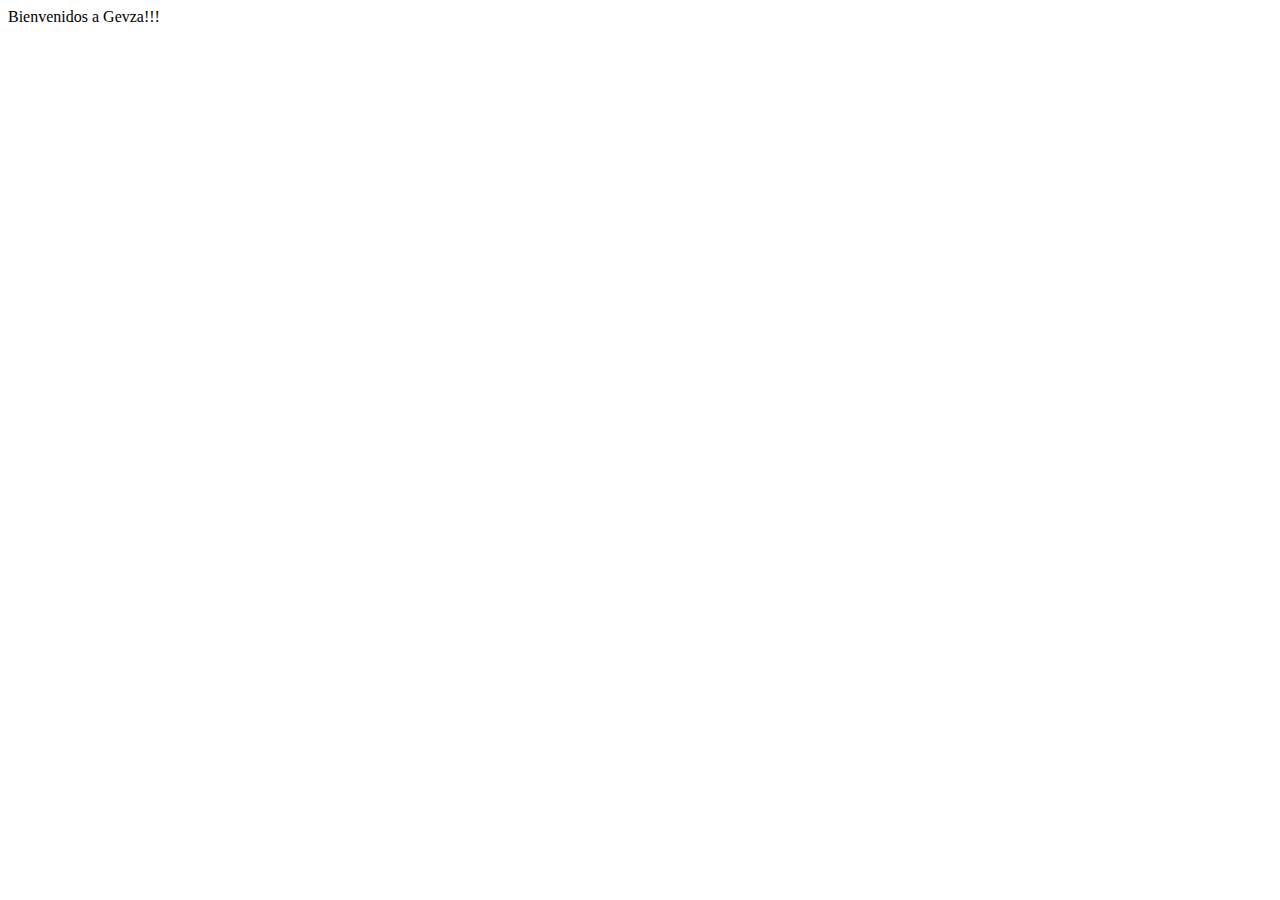
==== index.html @ a86826b6 "agregue hoja de estilos" ====
<html lang="en">
<head>
    <meta charset="UTF-8">
    <meta http-equiv="X-UA-Compatible" content="IE=edge">
    <meta name="viewport" content="width=device-width, initial-scale=1.0">
    <link ref="stylesheet" type="text/css" href="css/styles.css">
    <title>Gevza</title>
</head>
<body >
    <div class="clasenueva">
        Bienvenidos a Gevza!!!
    </div>
    
</body>
</html>
---- css/styles.css ----
.clasenueva{
    background-color: #000000; /*#3F3F3F;*/
}
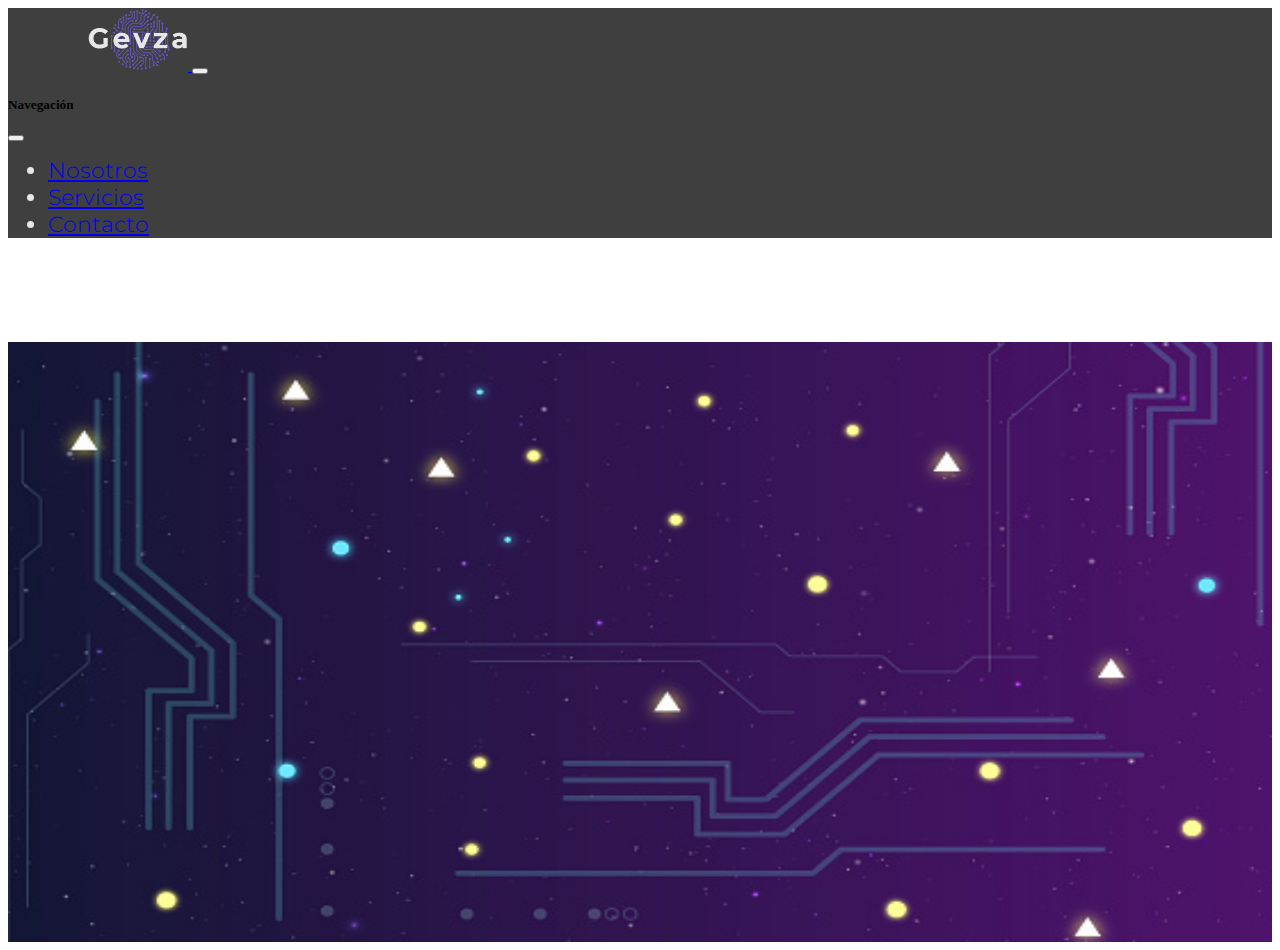
==== commit 9d522d1c: "navbar con maketado inicial" ====
--- a/index.html
+++ b/index.html
@@ -3,13 +3,76 @@
     <meta charset="UTF-8">
     <meta http-equiv="X-UA-Compatible" content="IE=edge">
     <meta name="viewport" content="width=device-width, initial-scale=1.0">
-    <link ref="stylesheet" type="text/css" href="css/styles.css">
+    <link rel="stylesheet" type="text/css" href="css/styles.css">
+    <link rel="shortcut icon" href="icono.ico" />
+    <link href='https://fonts.googleapis.com/css?family=Montserrat' rel='stylesheet'>
+    <link href="https://cdn.jsdelivr.net/npm/bootstrap@5.2.2/dist/css/bootstrap.min.css" rel="stylesheet" integrity="sha384-Zenh87qX5JnK2Jl0vWa8Ck2rdkQ2Bzep5IDxbcnCeuOxjzrPF/et3URy9Bv1WTRi" crossorigin="anonymous">
     <title>Gevza</title>
+    <style>
+
+
+    </style>
 </head>
-<body >
-    <div class="clasenueva">
-        Bienvenidos a Gevza!!!
+<body>
+    <nav class="navbar navbar-dark navbar-expand-lg fixed-top headerNavigation">
+        <div class="container-fluid">
+            <a class="navbar-brand" href="index.html">
+                <img class="logoCabecera" src="img/gevza_logo.png" alt="Logo Gevza">
+            </a>
+            <button class="navbar-toggler" type="button" data-bs-toggle="offcanvas" data-bs-target="#offcanvasDarkNavbar" aria-controls="offcanvasDarkNavbar">
+                <span class="navbar-toggler-icon"></span>
+            </button>
+            <div class="offcanvas offcanvas-end text-bg-dark paddingRight" tabindex="-1" id="offcanvasDarkNavbar" aria-labelledby="offcanvasDarkNavbarLabel">
+                <div class="offcanvas-header">
+                    <h5 class="offcanvas-title" id="offcanvasDarkNavbarLabel">Navegaci&oacute;n</h5>
+                    <button type="button" class="btn-close btn-close-white" data-bs-dismiss="offcanvas" aria-label="Close"></button>
+                </div>
+                <div class="offcanvas-body">
+                    <ul class="navbar-nav justify-content-end flex-grow-1 pe-3">
+                        <li class="nav-item itemsMenu">
+                            <a class="nav-link" aria-current="page" href="#nosotros">Nosotros</a>
+                        </li>
+                        <li class="nav-item itemsMenu">
+                            <a class="nav-link" href="#servicios">Servicios</a>
+                        </li>
+                        <li class="nav-item itemsMenu">
+                            <a class="nav-link" href="#contacto">Contacto</a>
+                        </li>
+                    </ul>
+                </div>
+            </div>
+        </div>
+    </nav>
+    <div>
+        <img class="imgInicio" src="img/f2.jpg" alt="No disponible">
     </div>
+
+
+    <!--MENU
+    <nav class="navbar fixed-top navbar-expand-lg navbar-light headerNavigation">
+        <div class="container-fluid">
+            <div class="col-md-6 col-xs-1">
+                <a class="navbar-brand" href="index.html">
+                    <img class="logoCabecera" src="img/gevza_logo.png" alt="Logo Gevza">
+                </a>
+            </div>
+
+            <div class="col-md-6 col-xs-2" style="float:right; max-width: 50%;">
+                <button class="navbar-toggler" type="button" data-bs-toggle="offcanvas" data-bs-target="#navbarScroll" aria-controls="navbarScroll" aria-expanded="false" aria-label="Toggle navigation">
+                    <span class="navbar-toggler-icon"></span>
+                </button>
+                <div class="offcanvas offcanvas-end" id="navbarScroll" >
+                    <ul class="navbar-nav me-auto my-2 my-lg-0 navbar-nav-scroll" style="--bs-scroll-height: 100px;">
+                        <li class="nav-item">
+                        <a class="nav-link active" aria-current="page" href="#">Home</a>
+                        </li>
+                    </ul>
+                </div>
+            </div>
+        </div>
+    </nav>
     
+<!--Fin MENU-->
+    <script src="https://cdn.jsdelivr.net/npm/bootstrap@5.2.2/dist/js/bootstrap.bundle.min.js" integrity="sha384-OERcA2EqjJCMA+/3y+gxIOqMEjwtxJY7qPCqsdltbNJuaOe923+mo//f6V8Qbsw3" crossorigin="anonymous"></script>
 </body>
 </html>--- a/css/styles.css
+++ b/css/styles.css
@@ -1,3 +1,35 @@
-.clasenueva{
-    background-color: #000000; /*#3F3F3F;*/
+:root{
+    --grisFondo: #3F3F3F;
+    --blancoLetra: #E7E7E7;
+    --lilaLogo: #7A63FF;
+}
+
+.paddingRight{
+    padding-right: 140px;
+}
+
+.headerNavigation{
+    background-color: var(--grisFondo);
+}
+
+.itemsMenu{
+    color: var(--blancoLetra);
+    font-family: 'Montserrat';
+    font-size: 22px;
+    font-weight: 300;
+    /*font-size: 20px;*/
+}
+
+.logoCabecera{
+    max-width: 100px;
+    width: 100%;
+    height: auto;
+    margin-left: 80px;
+}
+
+.imgInicio{
+    
+    width: 100%;
+    height: 600px;
+    margin-top: 88px;
 }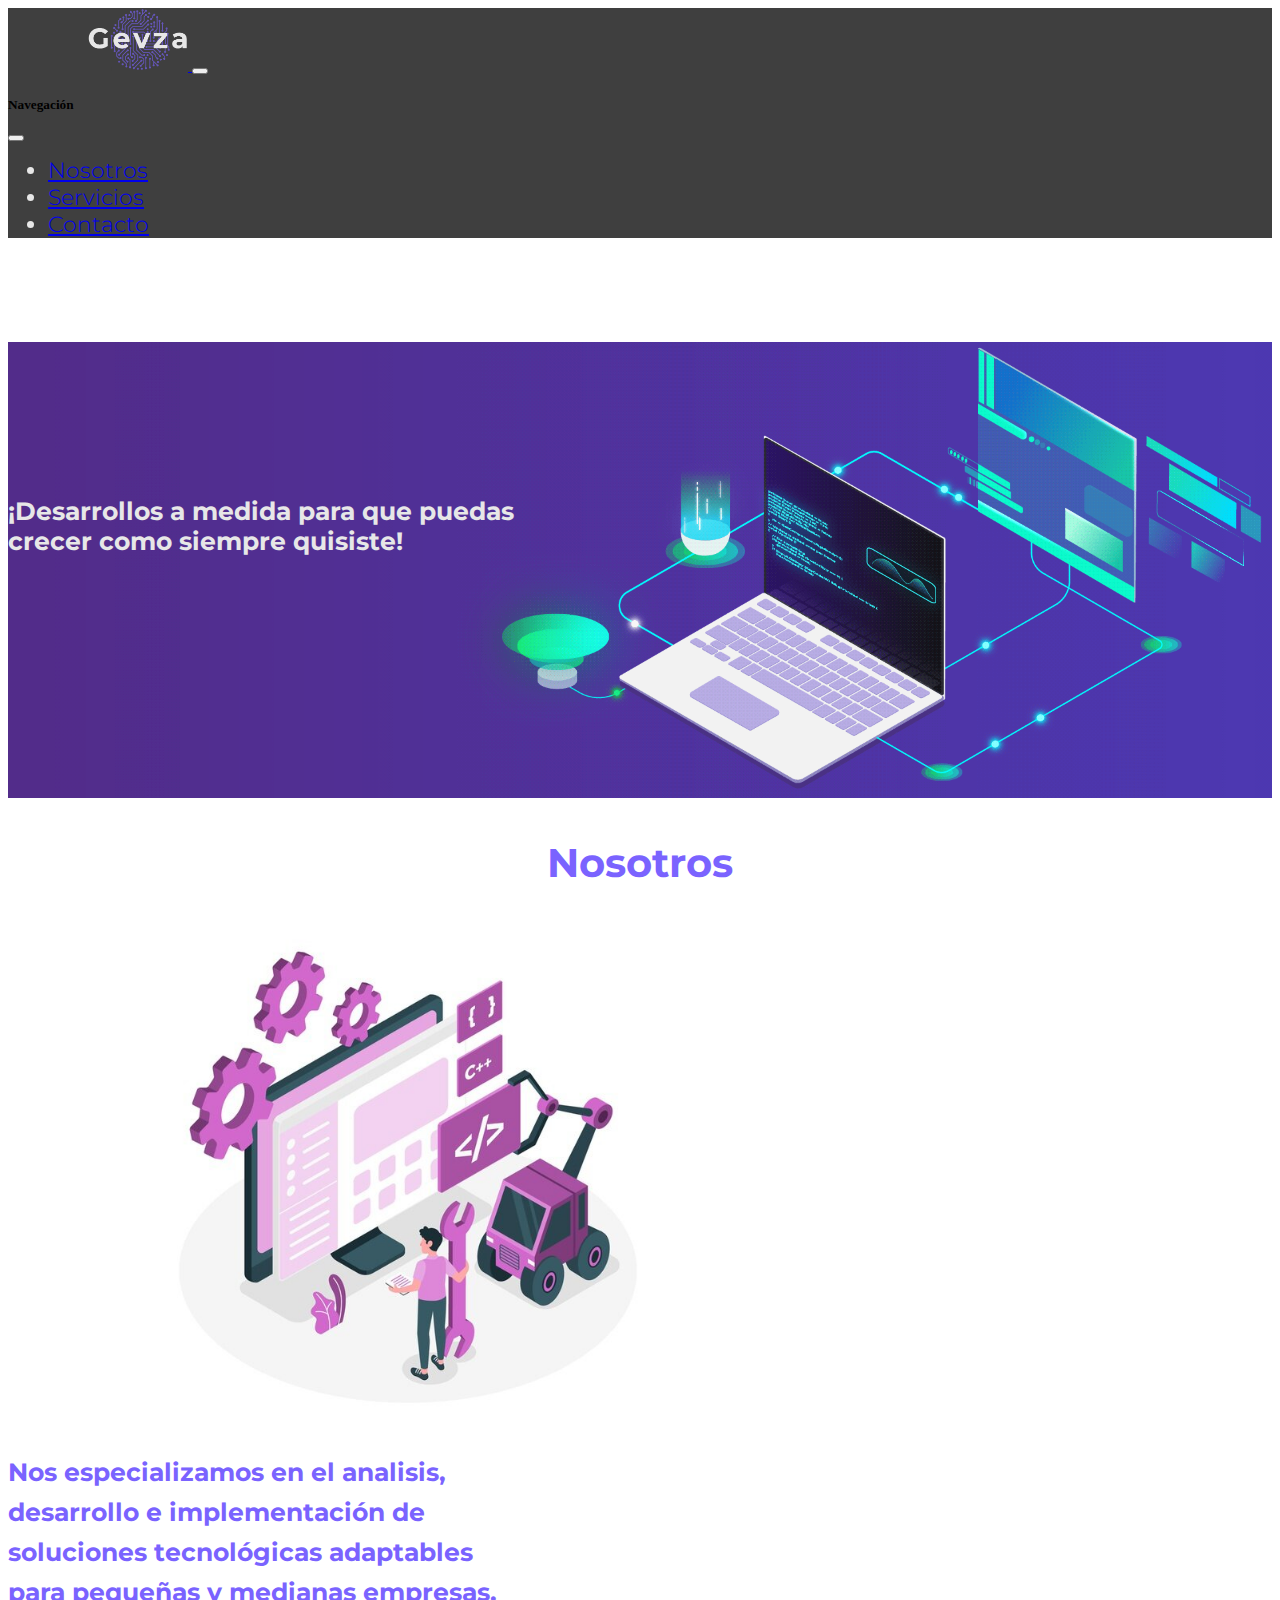
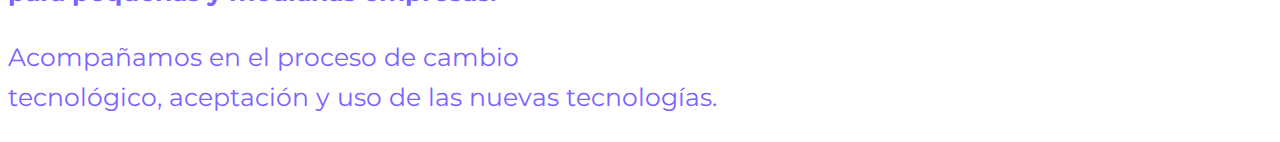
==== commit 543aee3c: "Imagenes y maketado de cuerpo" ====
--- a/index.html
+++ b/index.html
@@ -3,10 +3,10 @@
     <meta charset="UTF-8">
     <meta http-equiv="X-UA-Compatible" content="IE=edge">
     <meta name="viewport" content="width=device-width, initial-scale=1.0">
-    <link rel="stylesheet" type="text/css" href="css/styles.css">
     <link rel="shortcut icon" href="icono.ico" />
     <link href='https://fonts.googleapis.com/css?family=Montserrat' rel='stylesheet'>
     <link href="https://cdn.jsdelivr.net/npm/bootstrap@5.2.2/dist/css/bootstrap.min.css" rel="stylesheet" integrity="sha384-Zenh87qX5JnK2Jl0vWa8Ck2rdkQ2Bzep5IDxbcnCeuOxjzrPF/et3URy9Bv1WTRi" crossorigin="anonymous">
+    <link rel="stylesheet" type="text/css" href="css/styles.css">
     <title>Gevza</title>
     <style>
 
@@ -43,12 +43,64 @@
             </div>
         </div>
     </nav>
+    <div class="contenedorImagen">
+        <img class="imgInicio" src="img/f3.gif" alt="No disponible">
+        <div class="centrado"> 
+            <p class="descrip-inicio">
+                ¡Desarrollos a medida para que puedas <br> crecer como siempre quisiste!
+            </p>
+        </div>
+    </div>
+
     <div>
-        <img class="imgInicio" src="img/f2.jpg" alt="No disponible">
+        <div class="containertituloNosotros">
+            <p class="tituloNosotros">
+                Nosotros
+            </p>
+        </div>
+        <div class="containerNosotros">
+            <div class="row align-items-center marginRight0px">
+                <div class="col-lg-7 containerImgBuild">
+                    <img class="imgBuildSW" src="img/build-software.jpeg" alt="No disponible">
+                </div>
+                <div class="col-lg-5">
+                    <div class="containerCuerpo">
+                        <p class="textoCuerpo">
+                            Nos especializamos en el analisis, <br> desarrollo e implementación de <br> soluciones tecnol&oacute;gicas adaptables  <br> para pequeñas y medianas empresas.
+                        </p>
+                        <p class="textoCuerpo2">
+                            Acompa&ntilde;amos en el proceso de cambio <br> tecnol&oacute;gico, aceptaci&oacute;n y uso de las nuevas tecnolog&iacute;as.
+                        </p>
+                    </div>
+                </div>
+            </div>
+        </div>
+        
     </div>
 
 
     <!--MENU
+
+
+
+        <div class="row">
+                <div class=" ">
+                    <p class="">
+                        Nos especializamos en el analisis, desarrollo e implementación de software adaptable para pequeñas y medianas empresas
+                    </p>
+                </div>
+            </div>
+
+
+
+
+
+
+
+
+
+
+
     <nav class="navbar fixed-top navbar-expand-lg navbar-light headerNavigation">
         <div class="container-fluid">
             <div class="col-md-6 col-xs-1">
--- a/css/styles.css
+++ b/css/styles.css
@@ -2,6 +2,10 @@
     --grisFondo: #3F3F3F;
     --blancoLetra: #E7E7E7;
     --lilaLogo: #7A63FF;
+}
+
+.marginRight0px{
+    margin-right: 0px;
 }
 
 .paddingRight{
@@ -20,6 +24,25 @@
     /*font-size: 20px;*/
 }
 
+.contenedorImagen{
+    position: relative;
+/*    display: inline-block;*/
+    text-align: left;
+}
+
+.centrado{
+    position: absolute;
+    top: 50%;
+    left: 20%;
+    transform: translate(-50%, -50%);
+}
+
+.imgInicio{
+    width: 100%;
+    height: auto;
+    margin-top: 88px;
+}
+
 .logoCabecera{
     max-width: 100px;
     width: 100%;
@@ -27,9 +50,54 @@
     margin-left: 80px;
 }
 
-.imgInicio{
+.descrip-inicio{
+    font-size: 25px;
+    font-family: 'Montserrat';
+    font-weight: 700;
+    color: var(--blancoLetra);
+}
+
+.containertituloNosotros{
+    margin-top: 25px;
+    justify-content: center;
+    text-align: center;
+}
+
+.tituloNosotros{
+    font-size: 40px;
+    font-family: 'Montserrat';
+    font-weight: 700;
+    color: var(--lilaLogo);
+}
+
+.containerCuerpo{
+    justify-content: left;
+    text-align: left;
+    align-items: center;
     
+}
+
+.textoCuerpo, .textoCuerpo2 {
+    font-size: 25px;
+    font-family: 'Montserrat';
+    font-weight: 700;
+    color: var(--lilaLogo);
+    line-height: 40px;
+}
+
+.textoCuerpo2{
+    font-weight: 400;
+}
+
+
+
+.containerImgBuild{
+    
+}
+
+.imgBuildSW{
+    margin-left: 150px;
+    max-width: 500px;
     width: 100%;
-    height: 600px;
-    margin-top: 88px;
+    height: auto;
 }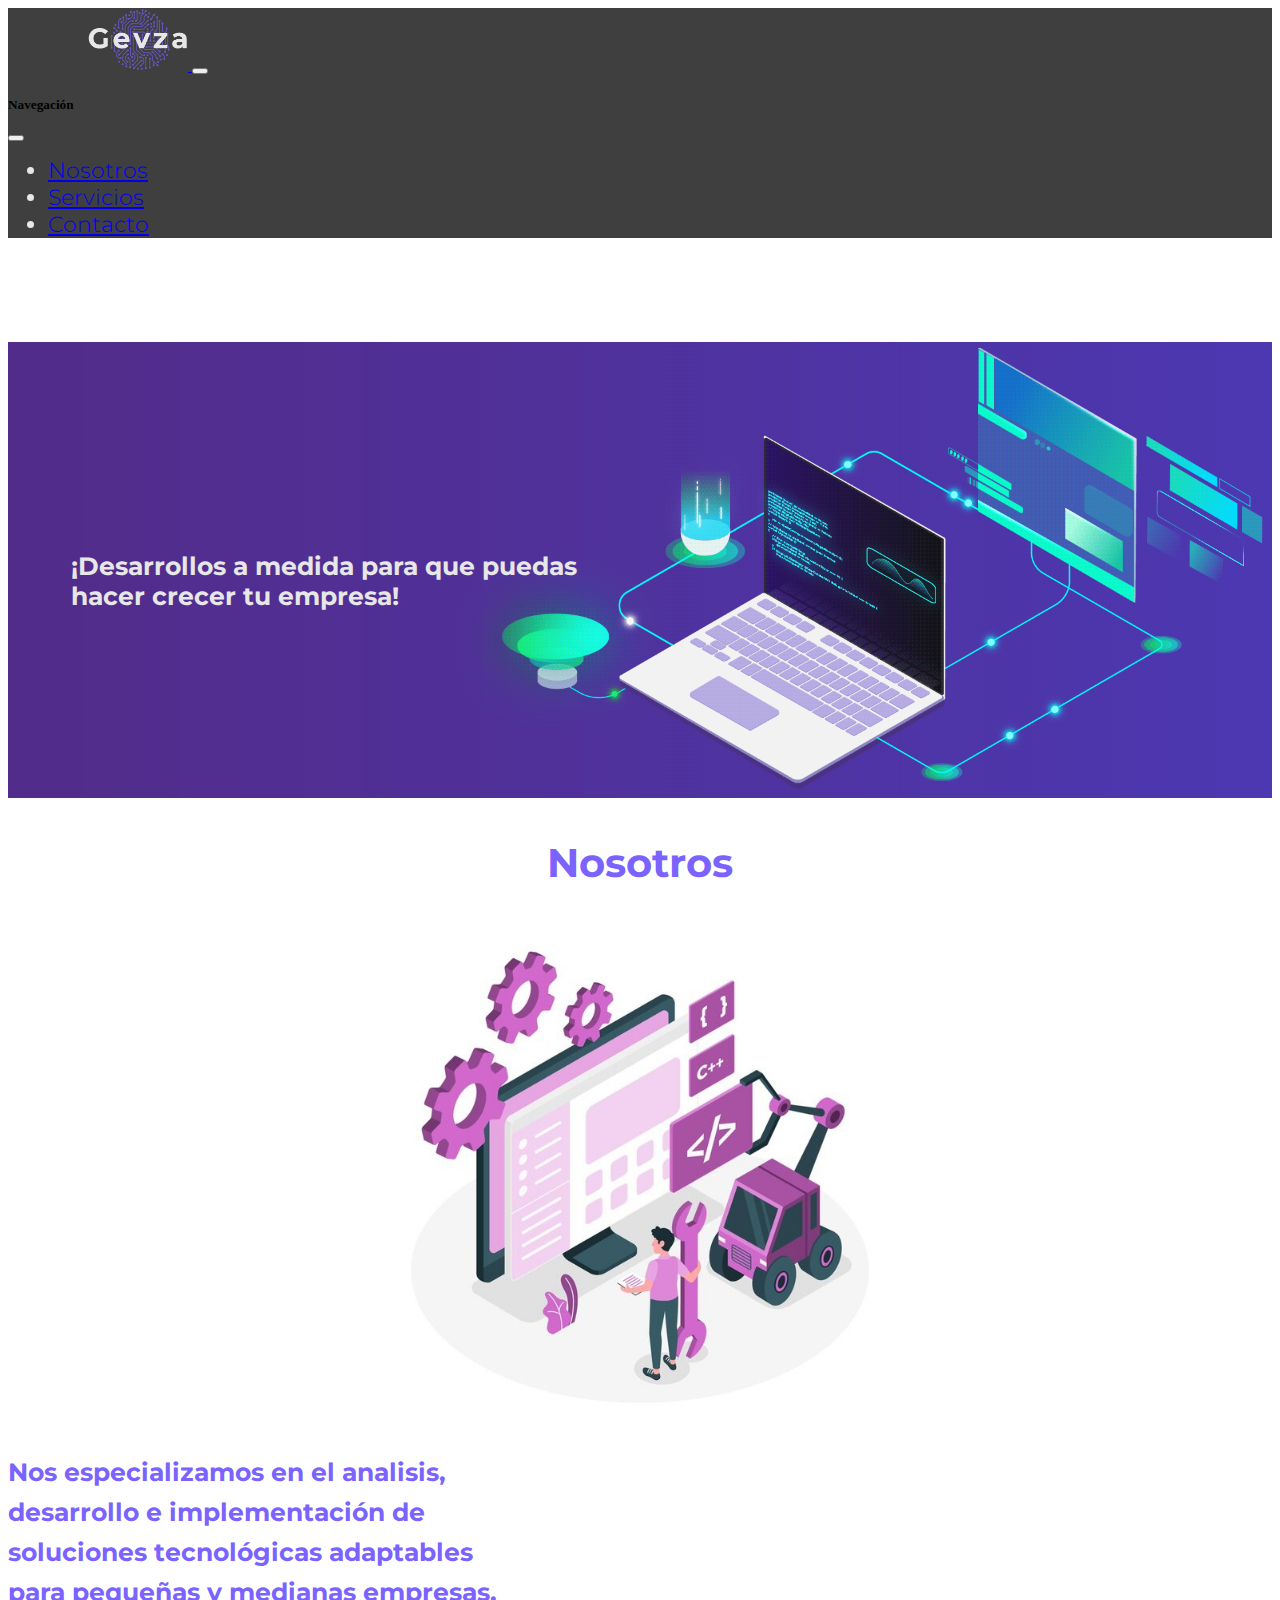
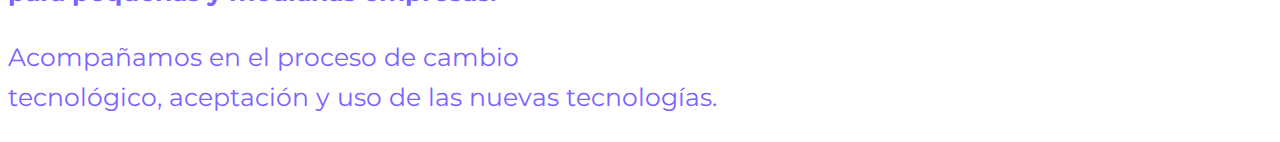
==== commit a2f8f51f: "responsive primera parte" ====
--- a/index.html
+++ b/index.html
@@ -14,6 +14,7 @@
     </style>
 </head>
 <body>
+    <!--MENU -->
     <nav class="navbar navbar-dark navbar-expand-lg fixed-top headerNavigation">
         <div class="container-fluid">
             <a class="navbar-brand" href="index.html">
@@ -43,11 +44,12 @@
             </div>
         </div>
     </nav>
+    <!--Fin MENU-->
     <div class="contenedorImagen">
         <img class="imgInicio" src="img/f3.gif" alt="No disponible">
         <div class="centrado"> 
             <p class="descrip-inicio">
-                ¡Desarrollos a medida para que puedas <br> crecer como siempre quisiste!
+                ¡Desarrollos a medida para que puedas <br> hacer crecer tu empresa!
             </p>
         </div>
     </div>
@@ -58,73 +60,25 @@
                 Nosotros
             </p>
         </div>
-        <div class="containerNosotros">
+        <div class="container containerNosotros">
             <div class="row align-items-center marginRight0px">
-                <div class="col-lg-7 containerImgBuild">
-                    <img class="imgBuildSW" src="img/build-software.jpeg" alt="No disponible">
-                </div>
-                <div class="col-lg-5">
-                    <div class="containerCuerpo">
-                        <p class="textoCuerpo">
-                            Nos especializamos en el analisis, <br> desarrollo e implementación de <br> soluciones tecnol&oacute;gicas adaptables  <br> para pequeñas y medianas empresas.
-                        </p>
-                        <p class="textoCuerpo2">
-                            Acompa&ntilde;amos en el proceso de cambio <br> tecnol&oacute;gico, aceptaci&oacute;n y uso de las nuevas tecnolog&iacute;as.
-                        </p>
+                    <div class="col-lg-7 col-sm-6 containerImgBuild">
+                        <img class="imgBuildSW" src="img/build-software.jpeg" alt="No disponible">
                     </div>
-                </div>
+                    <div class="col-lg-5 col-sm-6">
+                        <div class="containerCuerpo">
+                            <p class="textoCuerpo">
+                                Nos especializamos en el analisis, <br> desarrollo e implementación de <br> soluciones tecnol&oacute;gicas adaptables  <br> para pequeñas y medianas empresas.
+                            </p>
+                            <p class="textoCuerpo2">
+                                Acompa&ntilde;amos en el proceso de cambio <br> tecnol&oacute;gico, aceptaci&oacute;n y uso de las nuevas tecnolog&iacute;as.
+                            </p>
+                        </div>
+                    </div>
             </div>
         </div>
         
     </div>
-
-
-    <!--MENU
-
-
-
-        <div class="row">
-                <div class=" ">
-                    <p class="">
-                        Nos especializamos en el analisis, desarrollo e implementación de software adaptable para pequeñas y medianas empresas
-                    </p>
-                </div>
-            </div>
-
-
-
-
-
-
-
-
-
-
-
-    <nav class="navbar fixed-top navbar-expand-lg navbar-light headerNavigation">
-        <div class="container-fluid">
-            <div class="col-md-6 col-xs-1">
-                <a class="navbar-brand" href="index.html">
-                    <img class="logoCabecera" src="img/gevza_logo.png" alt="Logo Gevza">
-                </a>
-            </div>
-
-            <div class="col-md-6 col-xs-2" style="float:right; max-width: 50%;">
-                <button class="navbar-toggler" type="button" data-bs-toggle="offcanvas" data-bs-target="#navbarScroll" aria-controls="navbarScroll" aria-expanded="false" aria-label="Toggle navigation">
-                    <span class="navbar-toggler-icon"></span>
-                </button>
-                <div class="offcanvas offcanvas-end" id="navbarScroll" >
-                    <ul class="navbar-nav me-auto my-2 my-lg-0 navbar-nav-scroll" style="--bs-scroll-height: 100px;">
-                        <li class="nav-item">
-                        <a class="nav-link active" aria-current="page" href="#">Home</a>
-                        </li>
-                    </ul>
-                </div>
-            </div>
-        </div>
-    </nav>
-    
-<!--Fin MENU-->
     <script src="https://cdn.jsdelivr.net/npm/bootstrap@5.2.2/dist/js/bootstrap.bundle.min.js" integrity="sha384-OERcA2EqjJCMA+/3y+gxIOqMEjwtxJY7qPCqsdltbNJuaOe923+mo//f6V8Qbsw3" crossorigin="anonymous"></script>
 </body>
 </html>--- a/css/styles.css
+++ b/css/styles.css
@@ -33,8 +33,8 @@
 .centrado{
     position: absolute;
     top: 50%;
-    left: 20%;
-    transform: translate(-50%, -50%);
+    left: 5%;
+    /*transform: translate(-50%, -50%);*/
 }
 
 .imgInicio{
@@ -89,15 +89,50 @@
     font-weight: 400;
 }
 
-
-
 .containerImgBuild{
-    
+    display:flex;
+    justify-content: center;
+    align-items: center;
 }
 
 .imgBuildSW{
-    margin-left: 150px;
+    /*margin-left: 150px;*/
     max-width: 500px;
     width: 100%;
     height: auto;
-}+}
+
+
+
+@media (max-width: 600px) {
+    .logoCabecera{
+        width: 70px;
+        margin-left: 30px;
+    }
+
+    .descrip-inicio{
+        font-size: 12px;
+    }
+
+    .imgInicio{
+        margin-top: 70px;
+    }
+
+    .tituloNosotros{
+        font-size: 20px;
+    }
+
+    .imgBuildSW {
+        max-width: 200px;
+        width: 100%;
+        height: auto;
+    }
+
+    .textoCuerpo, .textoCuerpo2{
+        font-size: 14px;
+        line-height: 20px;
+    }
+
+  }
+
+
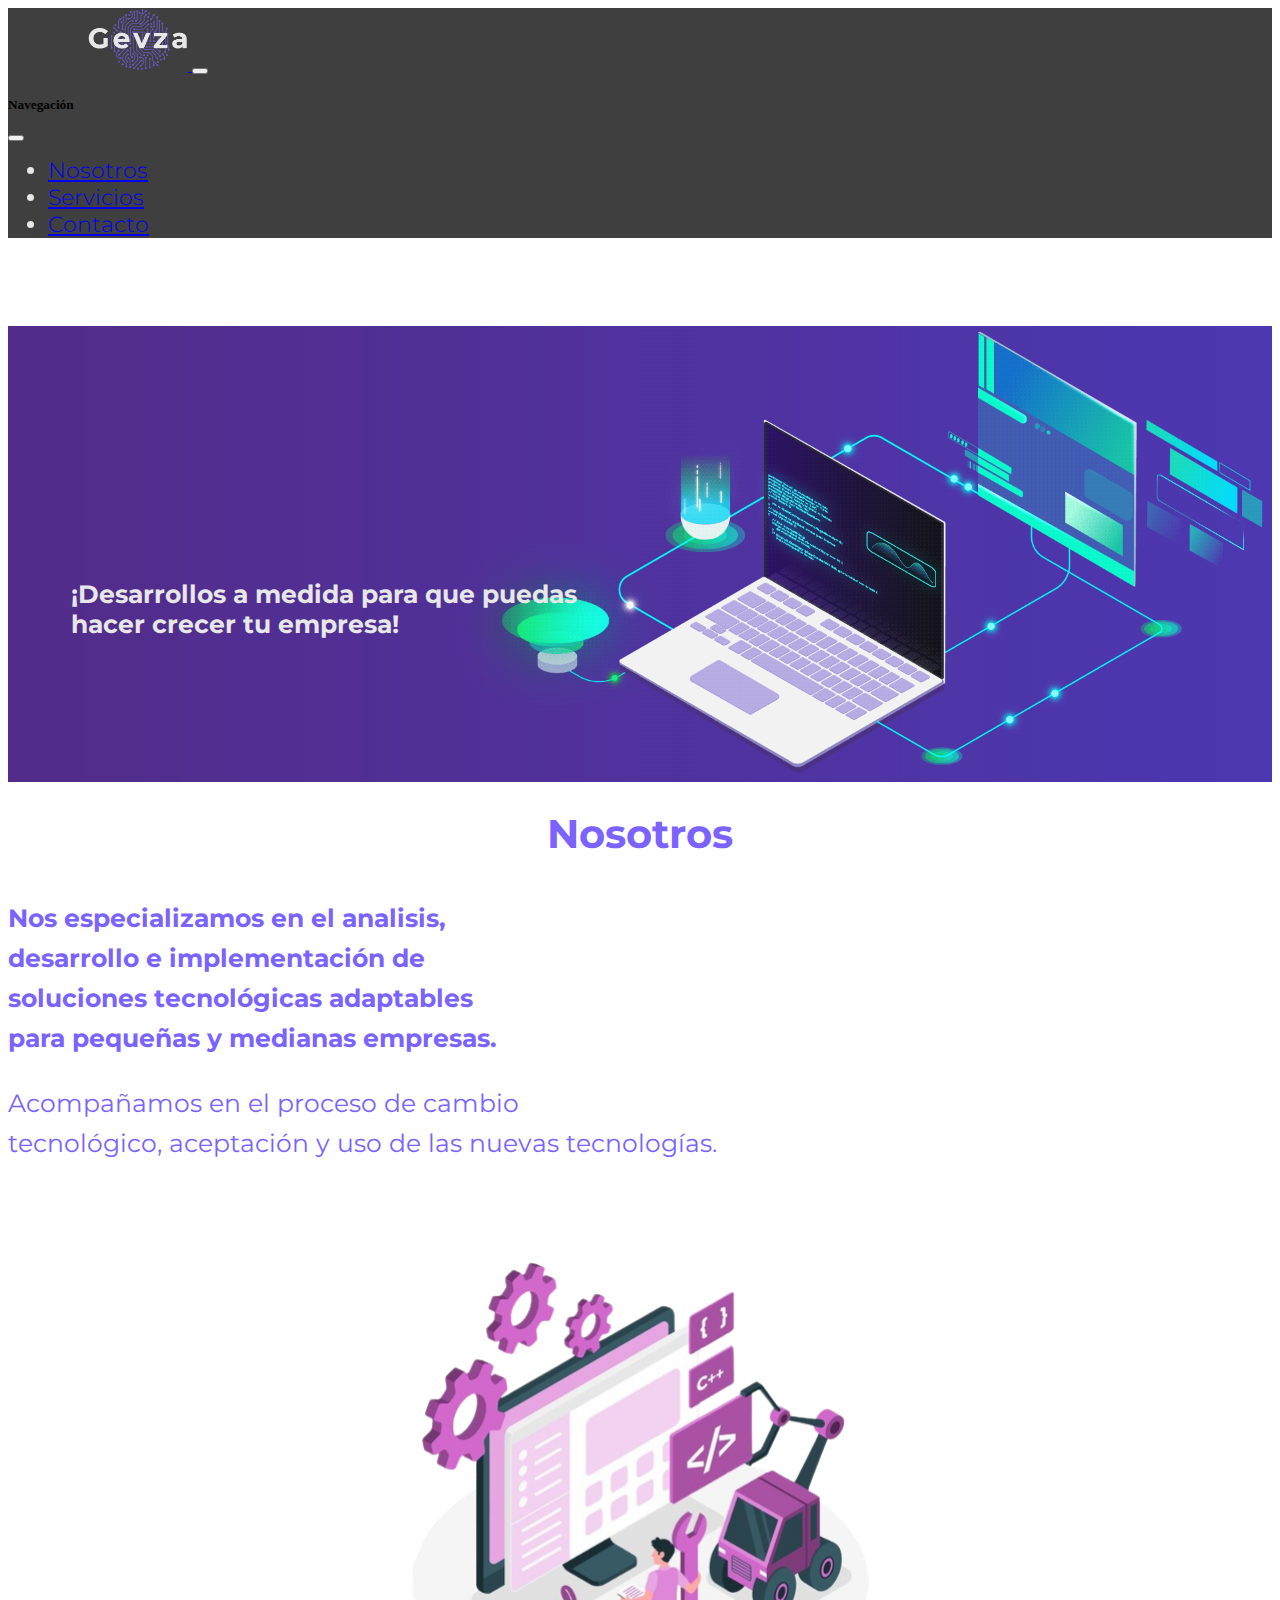
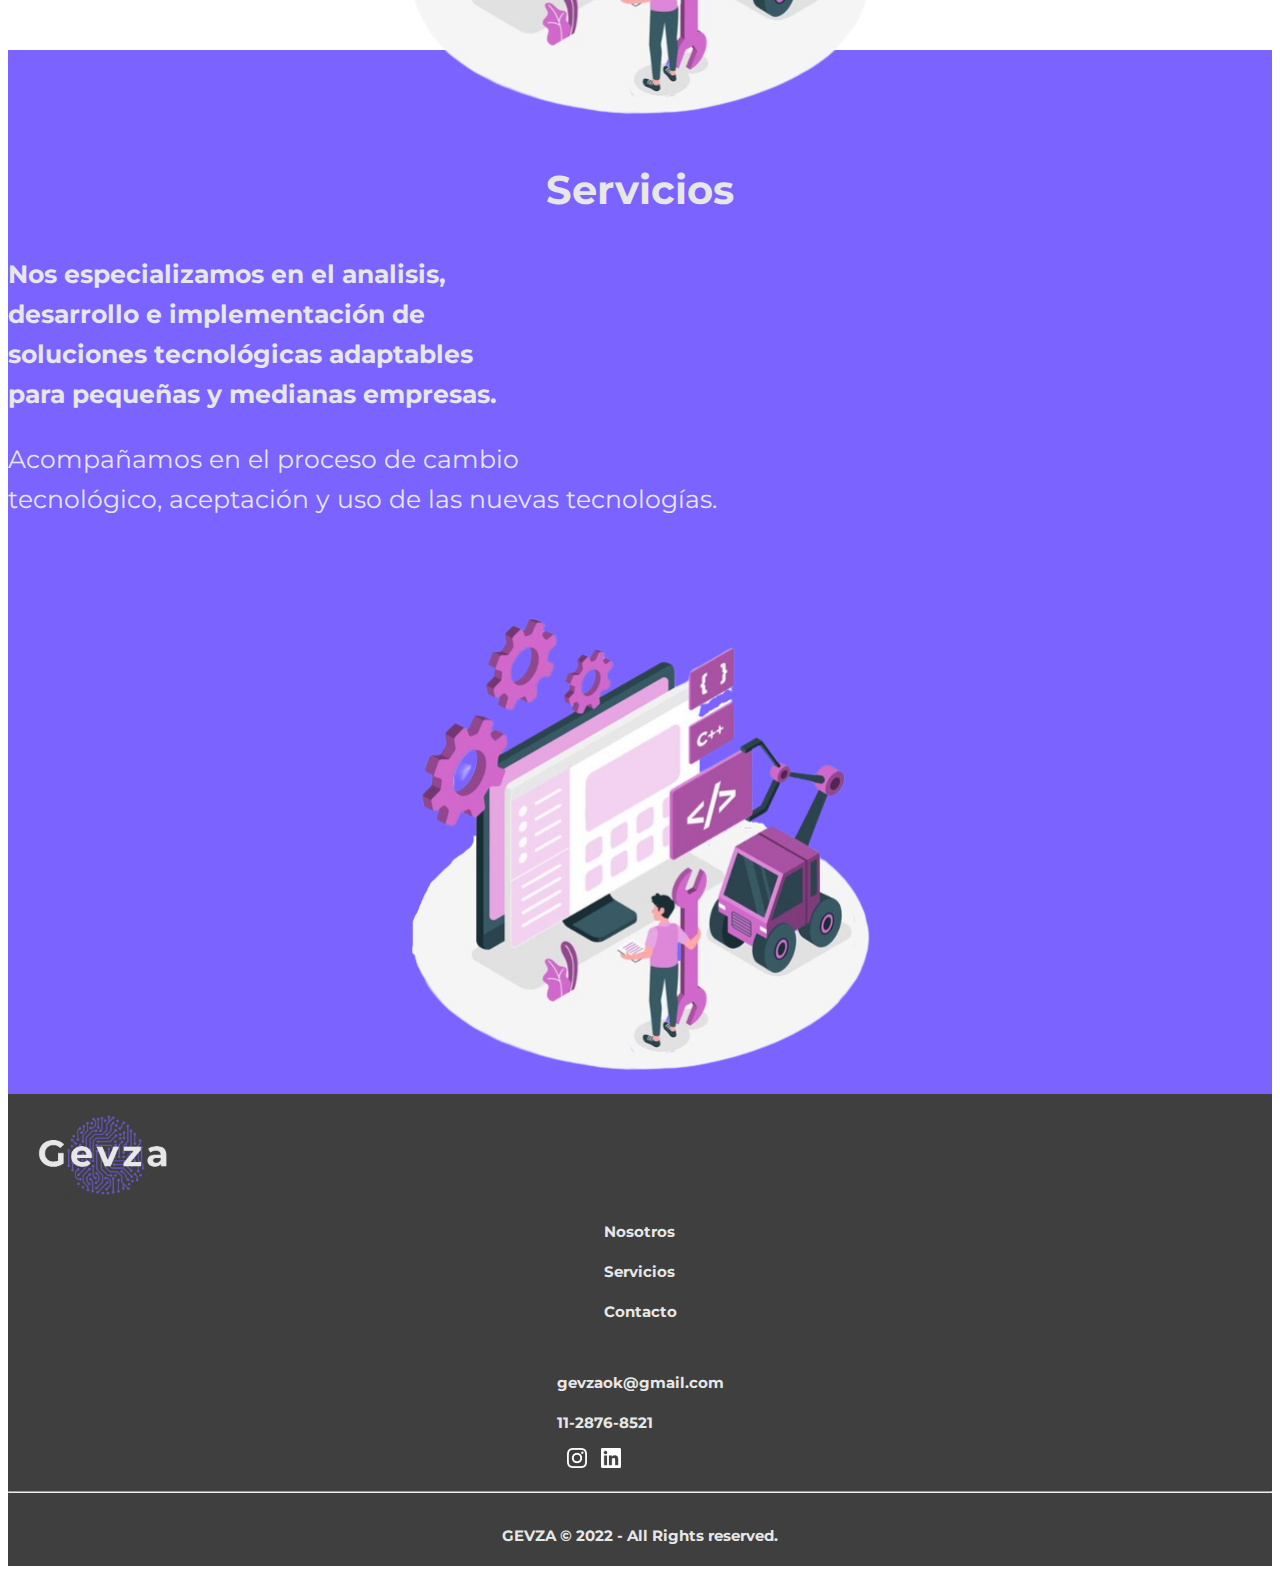
==== commit d6d17764: "prototipo de maquetado final" ====
--- a/index.html
+++ b/index.html
@@ -31,13 +31,13 @@
                 <div class="offcanvas-body">
                     <ul class="navbar-nav justify-content-end flex-grow-1 pe-3">
                         <li class="nav-item itemsMenu">
-                            <a class="nav-link" aria-current="page" href="#nosotros">Nosotros</a>
+                            <a class="nav-link active" aria-current="page" href="#nosotros">Nosotros</a>
                         </li>
                         <li class="nav-item itemsMenu">
-                            <a class="nav-link" href="#servicios">Servicios</a>
+                            <a class="nav-link active" href="#servicios">Servicios</a>
                         </li>
                         <li class="nav-item itemsMenu">
-                            <a class="nav-link" href="#contacto">Contacto</a>
+                            <a class="nav-link active" href="#contacto">Contacto</a>
                         </li>
                     </ul>
                 </div>
@@ -54,31 +54,93 @@
         </div>
     </div>
 
-    <div>
+    <!-- NOSOTROS-->
+    <a class="myanchor" id="nosotros"></a>
+    <div class="containertituloNosotros">
+        <p class="tituloNosotros">
+            Nosotros
+        </p>
+    </div>
+    <div class="container containerNosotros">
+        <div class="row align-items-start marginRight0px">
+            <div class="col-lg-5 col-sm-6">
+                <div class="containerCuerpo">
+                    <p class="textoCuerpo">
+                        Nos especializamos en el analisis, <br> desarrollo e implementación de <br> soluciones tecnol&oacute;gicas adaptables  <br> para pequeñas y medianas empresas.
+                    </p>
+                    <p class="textoCuerpo2">
+                        Acompa&ntilde;amos en el proceso de cambio <br> tecnol&oacute;gico, aceptaci&oacute;n y uso de las nuevas tecnolog&iacute;as.
+                    </p>
+                </div>
+            </div>
+            <div class="col-lg-7 col-sm-6 containerImgBuild">
+                <img class="imgBuildSW" src="img/build-software.png" alt="No disponible">
+            </div>
+        </div>
+    </div>
+    <!-- FIN NOSOTROS-->
+
+    <!-- SERVICIOS-->
+    <div class="container-violet">
+        <a class="myanchor" id="servicios"></a>
         <div class="containertituloNosotros">
-            <p class="tituloNosotros">
-                Nosotros
+            <p class="tituloServicios">
+                Servicios
             </p>
         </div>
         <div class="container containerNosotros">
-            <div class="row align-items-center marginRight0px">
-                    <div class="col-lg-7 col-sm-6 containerImgBuild">
-                        <img class="imgBuildSW" src="img/build-software.jpeg" alt="No disponible">
+            <div class="row align-items-start marginRight0px">
+                <div class="col-lg-5 col-sm-6">
+                    <div class="containerCuerpo">
+                        <p class="textoCuerpoServicios">
+                            Nos especializamos en el analisis, <br> desarrollo e implementación de <br> soluciones tecnol&oacute;gicas adaptables  <br> para pequeñas y medianas empresas.
+                        </p>
+                        <p class="textoCuerpoServicios2">
+                            Acompa&ntilde;amos en el proceso de cambio <br> tecnol&oacute;gico, aceptaci&oacute;n y uso de las nuevas tecnolog&iacute;as.
+                        </p>
                     </div>
-                    <div class="col-lg-5 col-sm-6">
-                        <div class="containerCuerpo">
-                            <p class="textoCuerpo">
-                                Nos especializamos en el analisis, <br> desarrollo e implementación de <br> soluciones tecnol&oacute;gicas adaptables  <br> para pequeñas y medianas empresas.
-                            </p>
-                            <p class="textoCuerpo2">
-                                Acompa&ntilde;amos en el proceso de cambio <br> tecnol&oacute;gico, aceptaci&oacute;n y uso de las nuevas tecnolog&iacute;as.
-                            </p>
-                        </div>
-                    </div>
+                </div>
+                <div class="col-lg-7 col-sm-6 containerImgBuild">
+                    <img class="imgBuildSW" src="img/build-software.png" alt="No disponible">
+                </div>
             </div>
         </div>
-        
     </div>
+    <!-- FIN SERVICIOS-->
+
+    <!-- FOOTER-->
+    <div class="container-gray">
+        <div class="container ">
+            <div class="row">
+                <div class="col-lg-2 containerLogoFooter">
+                    <a href="index.html">
+                        <img class="logoFooter" src="img/gevza_logo.png" alt="No disponible">
+                    </a>
+                </div>
+                <div class="col-lg-4 containerImgBuildFooter">
+                    <p>
+                        <a class="derechosReservados" href="#nosotros">Nosotros <br> </a>
+                        <a class="derechosReservados" href="#servicios">Servicios <br> </a>
+                        <a class="derechosReservados" href="#contacto">Contacto <br> </a>
+                    </p>
+                </div>
+                <div class="col-lg-4 containerImgBuildFooter">
+                    <p class="derechosReservados">
+                        gevzaok@gmail.com <br>
+                        11-2876-8521 <br>
+                        <a href="https://www.instagram.com/gevza_/" target="_blank"> <img class="iconoFooter" src="img/instagram.png" alt="No disponible"></a>
+                        <a href="https://www.linkedin.com/in/ezequiel-barraza-311770140/" target="_blank"> <img class="iconoFooter" src="img/linkedin.png" alt="No disponible"></a>
+                    </p>
+                </div>
+                <hr>
+                <div class="col-lg-12 containerImgBuildFooter">
+                    <p class="derechosReservados">GEVZA © 2022 - All Rights reserved.</p>
+                </div>
+            </div>
+        </div>
+    </div>
+    <!-- FIN FOOTER-->
+
     <script src="https://cdn.jsdelivr.net/npm/bootstrap@5.2.2/dist/js/bootstrap.bundle.min.js" integrity="sha384-OERcA2EqjJCMA+/3y+gxIOqMEjwtxJY7qPCqsdltbNJuaOe923+mo//f6V8Qbsw3" crossorigin="anonymous"></script>
 </body>
 </html>--- a/css/styles.css
+++ b/css/styles.css
@@ -28,6 +28,7 @@
     position: relative;
 /*    display: inline-block;*/
     text-align: left;
+    margin-top: 88px;
 }
 
 .centrado{
@@ -40,8 +41,16 @@
 .imgInicio{
     width: 100%;
     height: auto;
-    margin-top: 88px;
-}
+    
+}
+
+
+a.myanchor:before {       
+    display: block;       
+    content: " ";       
+    margin-top: -88px;       
+    height: 60px;       
+    visibility: hidden; }
 
 .logoCabecera{
     max-width: 100px;
@@ -63,11 +72,16 @@
     text-align: center;
 }
 
-.tituloNosotros{
+.tituloNosotros, .tituloServicios{
     font-size: 40px;
     font-family: 'Montserrat';
     font-weight: 700;
     color: var(--lilaLogo);
+    margin-top: 55px;
+}
+
+.tituloServicios{
+    color: var(--blancoLetra);
 }
 
 .containerCuerpo{
@@ -77,7 +91,7 @@
     
 }
 
-.textoCuerpo, .textoCuerpo2 {
+.textoCuerpo, .textoCuerpo2, .textoCuerpoServicios, .textoCuerpoServicios2 {
     font-size: 25px;
     font-family: 'Montserrat';
     font-weight: 700;
@@ -85,11 +99,15 @@
     line-height: 40px;
 }
 
-.textoCuerpo2{
+.textoCuerpoServicios, .textoCuerpoServicios2{
+    color: var(--blancoLetra);
+}
+
+.textoCuerpo2, .textoCuerpoServicios2{
     font-weight: 400;
 }
 
-.containerImgBuild{
+.containerImgBuild, .containerImgBuildFooter{
     display:flex;
     justify-content: center;
     align-items: center;
@@ -100,7 +118,41 @@
     max-width: 500px;
     width: 100%;
     height: auto;
-}
+    margin-top: 50px;
+}
+
+.container-violet{
+    background-color: var(--lilaLogo);
+}
+
+.container-gray{
+    background-color: var(--grisFondo);
+    padding-top: 20px;
+    padding-bottom: 10px;
+}
+
+.logoFooter{
+    width: 130px;
+    margin-left: 30px;
+}
+
+.derechosReservados{
+    text-decoration: none;
+    font-size: 15px;
+    font-family: 'Montserrat';
+    font-weight: 700;
+    color: var(--blancoLetra);
+    line-height: 40px;
+    margin-bottom: 0px;
+}
+
+.iconoFooter{
+    max-width: 20px;
+    width: 100%;
+    height: auto;
+    margin-left: 10px;
+}
+
 
 
 
@@ -114,11 +166,19 @@
         font-size: 12px;
     }
 
-    .imgInicio{
+    .contenedorImagen{
         margin-top: 70px;
     }
 
-    .tituloNosotros{
+    a.myanchor:before {
+        display: block;
+        content: " ";
+        margin-top: -70px;
+        height: 42px;
+        visibility: hidden;
+    }
+
+    .tituloNosotros, .tituloServicios{
         font-size: 20px;
     }
 
@@ -128,11 +188,36 @@
         height: auto;
     }
 
-    .textoCuerpo, .textoCuerpo2{
+    .textoCuerpo, .textoCuerpo2, .textoCuerpoServicios, .textoCuerpoServicios2{
         font-size: 14px;
         line-height: 20px;
     }
 
+    .containerLogoFooter{
+        display:flex;
+        justify-content: center;
+        align-items: center;
+    }
+    
+    .logoFooter{
+        width: 70px;
+        margin-left: 0px;
+
+    }
+
+    .containerImgBuildFooter{
+        display:flex;
+        justify-content: center;
+        align-items: center;
+    }
+
+    .derechosReservados{
+        text-align: center
+    }
+
+    
+    
+
   }
 
 
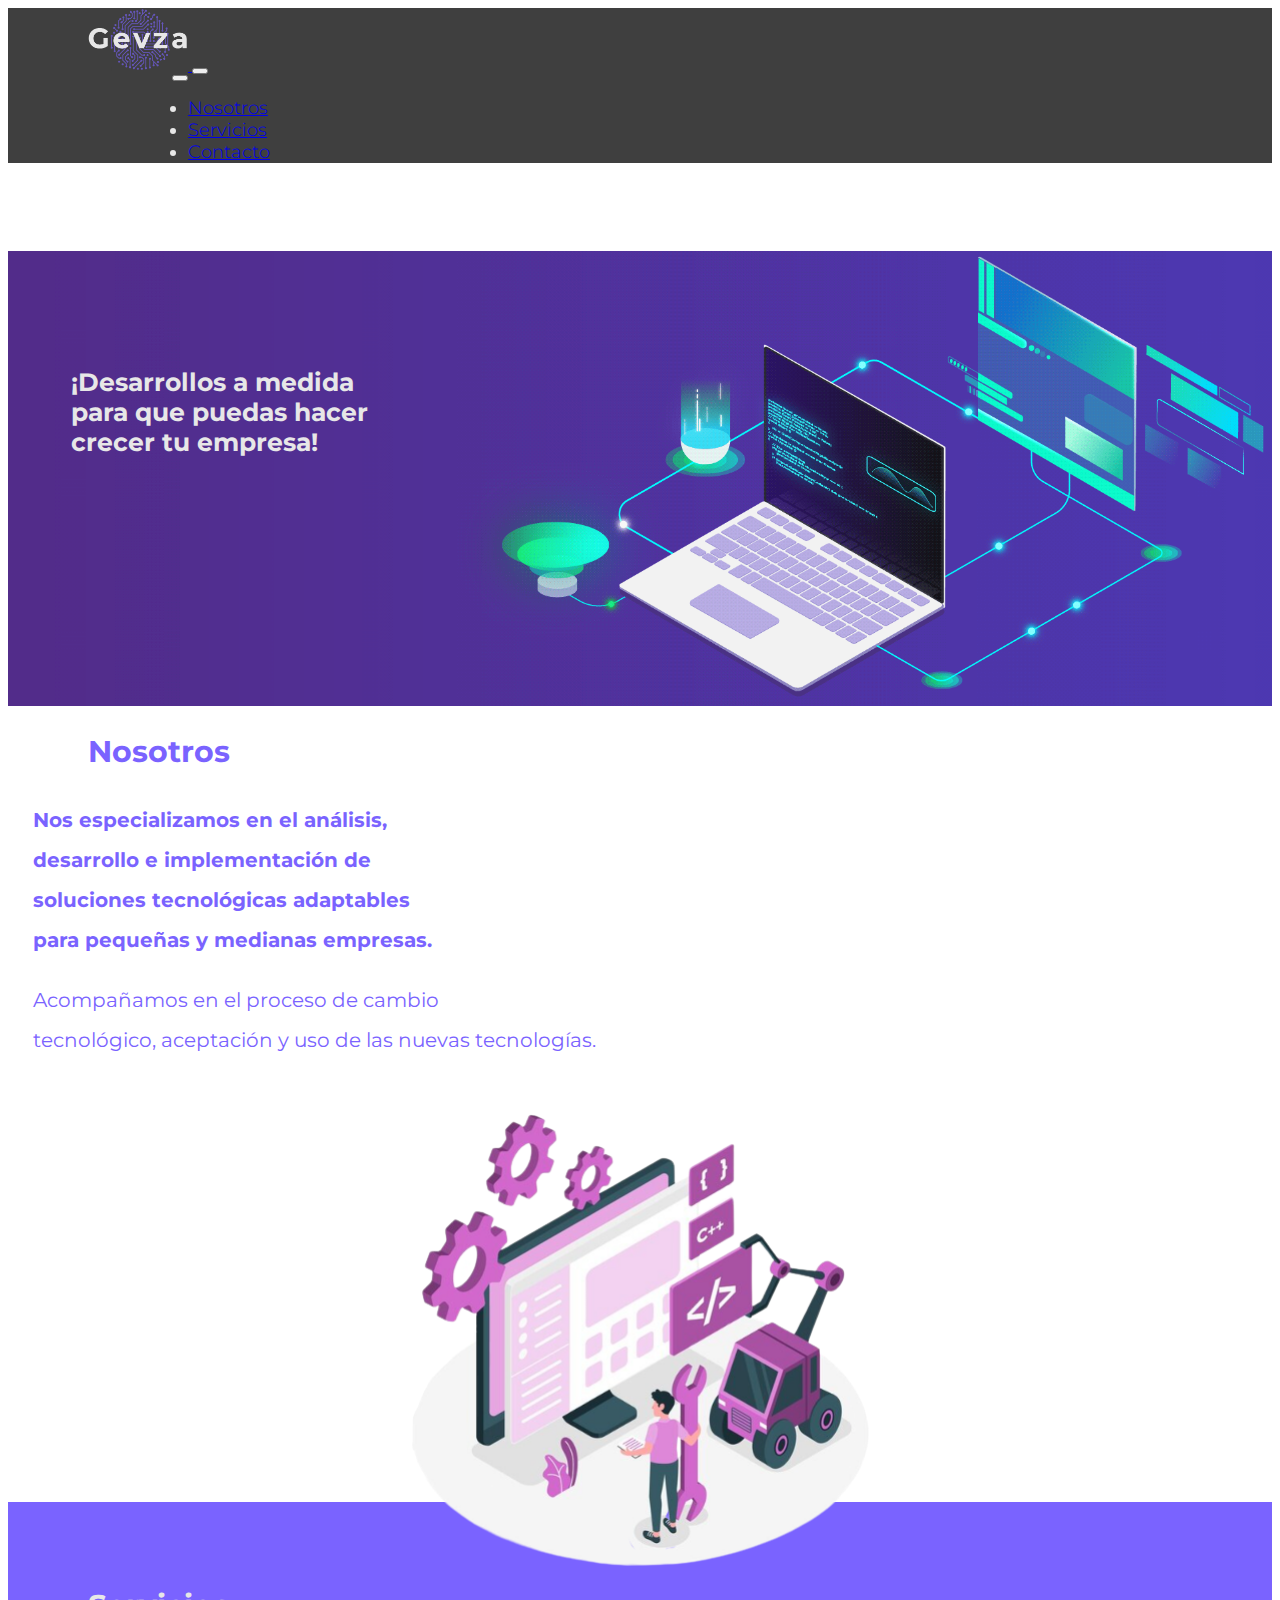
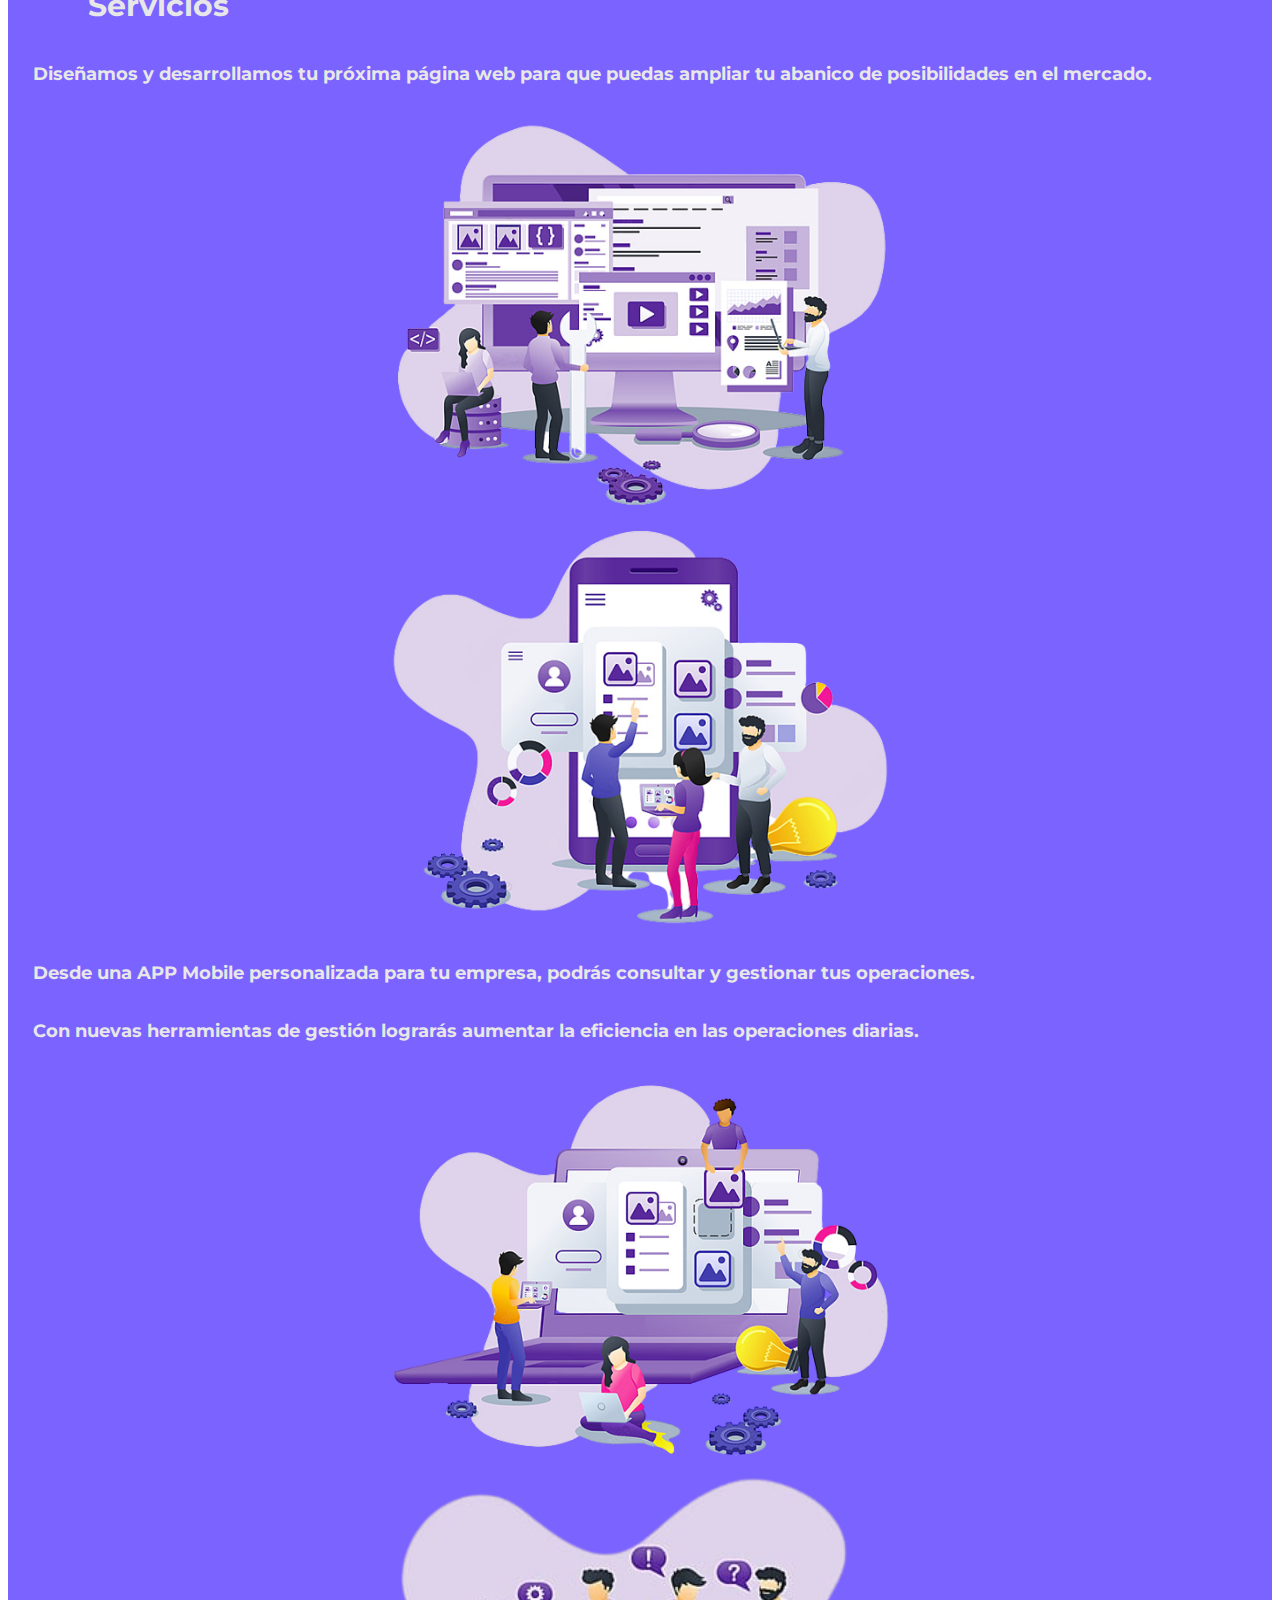
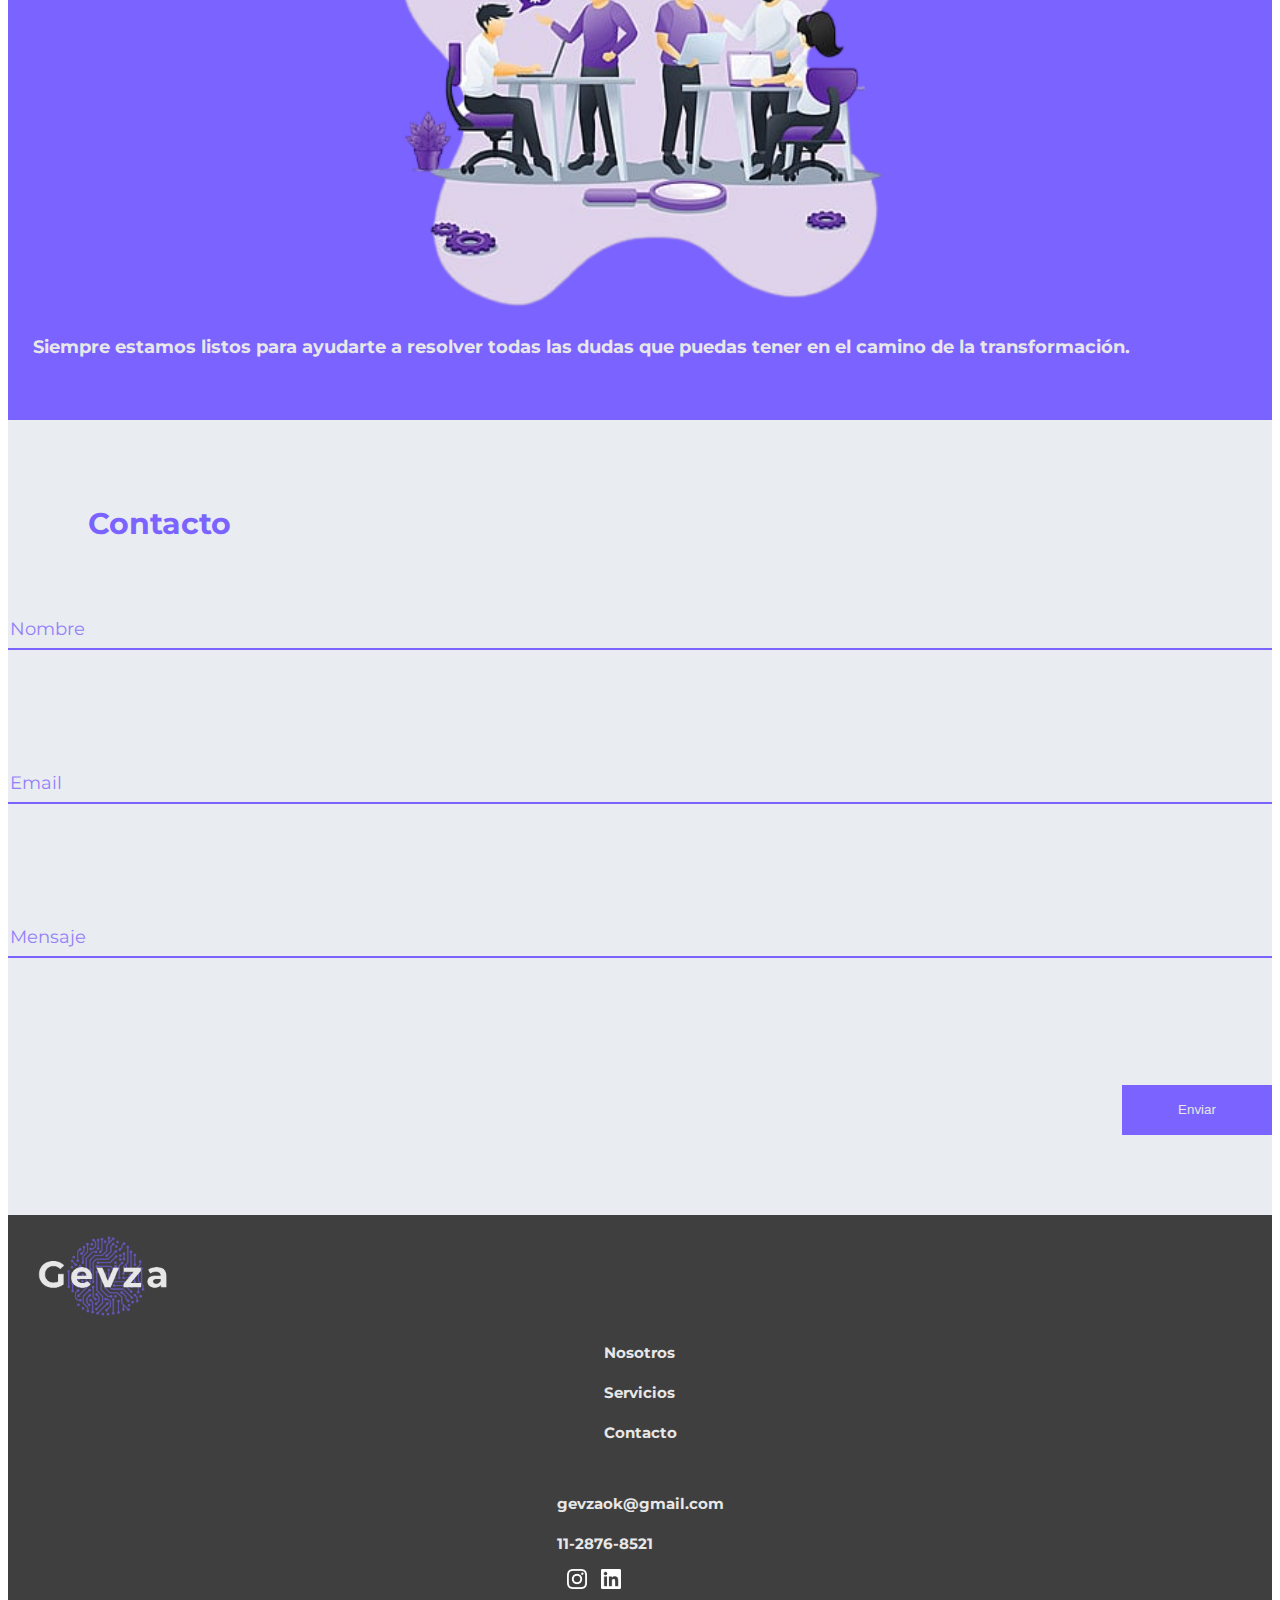
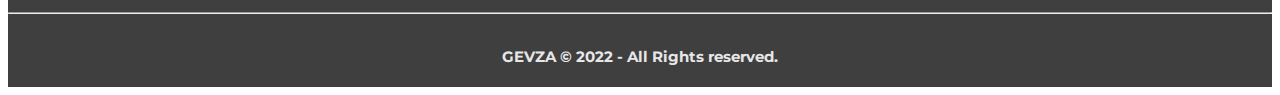
==== commit 4096f4f0: "maquetado final con version responsive" ====
--- a/index.html
+++ b/index.html
@@ -3,32 +3,30 @@
     <meta charset="UTF-8">
     <meta http-equiv="X-UA-Compatible" content="IE=edge">
     <meta name="viewport" content="width=device-width, initial-scale=1.0">
-    <link rel="shortcut icon" href="icono.ico" />
+    <link rel="shortcut icon" href="icon.ico" />
+    <script src="https://smtpjs.com/v3/smtp.js"></script>
+    <script src="js/index.js"></script>
     <link href='https://fonts.googleapis.com/css?family=Montserrat' rel='stylesheet'>
     <link href="https://cdn.jsdelivr.net/npm/bootstrap@5.2.2/dist/css/bootstrap.min.css" rel="stylesheet" integrity="sha384-Zenh87qX5JnK2Jl0vWa8Ck2rdkQ2Bzep5IDxbcnCeuOxjzrPF/et3URy9Bv1WTRi" crossorigin="anonymous">
     <link rel="stylesheet" type="text/css" href="css/styles.css">
     <title>Gevza</title>
-    <style>
-
-
-    </style>
 </head>
 <body>
     <!--MENU -->
-    <nav class="navbar navbar-dark navbar-expand-lg fixed-top headerNavigation">
+    <nav class="navbar navbar-dark navbar-expand-lg fixed-top nav-collapse headerNavigation">
         <div class="container-fluid">
             <a class="navbar-brand" href="index.html">
-                <img class="logoCabecera" src="img/gevza_logo.png" alt="Logo Gevza">
+                <img class="logoCabecera" src="img/logo.png" alt="Logo Gevza">
             </a>
             <button class="navbar-toggler" type="button" data-bs-toggle="offcanvas" data-bs-target="#offcanvasDarkNavbar" aria-controls="offcanvasDarkNavbar">
                 <span class="navbar-toggler-icon"></span>
             </button>
-            <div class="offcanvas offcanvas-end text-bg-dark paddingRight" tabindex="-1" id="offcanvasDarkNavbar" aria-labelledby="offcanvasDarkNavbarLabel">
-                <div class="offcanvas-header">
-                    <h5 class="offcanvas-title" id="offcanvasDarkNavbarLabel">Navegaci&oacute;n</h5>
+            <div class=" collapse navbar-collapse offcanvas navBarLateral offcanvas-end text-bg-dark" style="width: 180px;" tabindex="-1" id="offcanvasDarkNavbar" aria-labelledby="offcanvasDarkNavbarLabel">
+                <div class="offcanvas-header containerHeaderNav">
+                    
                     <button type="button" class="btn-close btn-close-white" data-bs-dismiss="offcanvas" aria-label="Close"></button>
                 </div>
-                <div class="offcanvas-body">
+                <div class="offcanvas-body paddingLeft">
                     <ul class="navbar-nav justify-content-end flex-grow-1 pe-3">
                         <li class="nav-item itemsMenu">
                             <a class="nav-link active" aria-current="page" href="#nosotros">Nosotros</a>
@@ -46,10 +44,10 @@
     </nav>
     <!--Fin MENU-->
     <div class="contenedorImagen">
-        <img class="imgInicio" src="img/f3.gif" alt="No disponible">
+        <img class="imgInicio" src="img/banner.gif" alt="No disponible">
         <div class="centrado"> 
             <p class="descrip-inicio">
-                ¡Desarrollos a medida para que puedas <br> hacer crecer tu empresa!
+                ¡Desarrollos a medida <br> para que puedas hacer <br> crecer tu empresa!
             </p>
         </div>
     </div>
@@ -57,7 +55,7 @@
     <!-- NOSOTROS-->
     <a class="myanchor" id="nosotros"></a>
     <div class="containertituloNosotros">
-        <p class="tituloNosotros">
+        <p class="tituloLila">
             Nosotros
         </p>
     </div>
@@ -66,7 +64,7 @@
             <div class="col-lg-5 col-sm-6">
                 <div class="containerCuerpo">
                     <p class="textoCuerpo">
-                        Nos especializamos en el analisis, <br> desarrollo e implementación de <br> soluciones tecnol&oacute;gicas adaptables  <br> para pequeñas y medianas empresas.
+                        Nos especializamos en el an&aacute;lisis, <br> desarrollo e implementaci&oacute;n de <br> soluciones tecnol&oacute;gicas adaptables  <br> para peque&ntilde;as y medianas empresas.
                     </p>
                     <p class="textoCuerpo2">
                         Acompa&ntilde;amos en el proceso de cambio <br> tecnol&oacute;gico, aceptaci&oacute;n y uso de las nuevas tecnolog&iacute;as.
@@ -90,23 +88,77 @@
         </div>
         <div class="container containerNosotros">
             <div class="row align-items-start marginRight0px">
-                <div class="col-lg-5 col-sm-6">
-                    <div class="containerCuerpo">
-                        <p class="textoCuerpoServicios">
-                            Nos especializamos en el analisis, <br> desarrollo e implementación de <br> soluciones tecnol&oacute;gicas adaptables  <br> para pequeñas y medianas empresas.
-                        </p>
-                        <p class="textoCuerpoServicios2">
-                            Acompa&ntilde;amos en el proceso de cambio <br> tecnol&oacute;gico, aceptaci&oacute;n y uso de las nuevas tecnolog&iacute;as.
-                        </p>
+                <div class="col-lg-3 col-sm-2">
+                    <p class="textoCuerpoServicios">
+                        Dise&ntilde;amos y desarrollamos tu pr&oacute;xima p&aacute;gina web para que puedas ampliar tu abanico de posibilidades en el mercado.
+                    </p>
+                    <div class="containerImagenesServicios">
+                        <img class="imgBuildSW" src="img/dev-web.png" alt="No disponible">
                     </div>
                 </div>
-                <div class="col-lg-7 col-sm-6 containerImgBuild">
-                    <img class="imgBuildSW" src="img/build-software.png" alt="No disponible">
+                <div class="col-lg-3 col-sm-2">
+                    <div class="containerImagenesServicios">
+                        <img class="imgBuildSW" src="img/dev-app.png" alt="No disponible">
+                    </div>
+                    <p class="textoCuerpoServicios">
+                        Desde una APP Mobile personalizada para tu empresa, podr&aacute;s consultar y gestionar tus operaciones.
+                    </p>
+                </div>
+                <div class="col-lg-3 col-sm-2">
+                    <p class="textoCuerpoServicios">
+                        Con nuevas herramientas de gesti&oacute;n lograr&aacute;s aumentar la eficiencia en las operaciones diarias.
+                    </p>
+                    <div class="containerImagenesServicios">
+                        <img class="imgBuildSW" src="img/dev-desktop.png" alt="No disponible">
+                    </div>
+                </div>
+                <div class="col-lg-3 col-sm-2 align-items-start">
+                    <div class="containerImagenesServicios">
+                        <img class="imgBuildSW" src="img/dev-support.png" alt="No disponible">
+                    </div>
+                    <p class="textoCuerpoServicios">
+                        Siempre estamos listos para ayudarte a resolver todas las dudas que puedas tener en el camino de la transformaci&oacute;n.
+                    </p>
                 </div>
             </div>
         </div>
     </div>
     <!-- FIN SERVICIOS-->
+
+    <!-- CONTACTO-->
+    <div class="container-lightGray">
+        <a class="anchorContacto" id="contacto"></a>
+        <div class="containertituloNosotros">
+            <p class="tituloLila margintop30">
+                Contacto
+            </p>
+        </div>
+        <div class="container containerContacto">
+            <div class="row align-items-start marginRight0px">
+                <div class="col-lg-3 col-sm-3">
+                    <div class="containerCuerpo">
+                        <input type="text" class="campos" placeholder="Nombre">
+                    </div>
+                </div>
+                <div class="col-lg-4 col-sm-4">
+                    <div class="containerCuerpo">
+                        <input type="email" class="campos" placeholder="Email">
+                    </div>
+                </div>
+                <div class="col-lg-5 col-sm-5">
+                    <div class="containerCuerpo">
+                        <input type="email" class="campos" placeholder="Mensaje">
+                    </div>
+                </div>
+                <div class="col-lg-12 col-sm-12 ">
+                    <div class="containerEnviar">
+                        <input type="submit" onclick="enviarMail()" class="btn  btn-enviar" value="Enviar"/>
+                    </div>
+                </div>
+            </div>
+        </div>
+    </div>
+    <!-- FIN CONTACTO-->
 
     <!-- FOOTER-->
     <div class="container-gray">
@@ -114,18 +166,18 @@
             <div class="row">
                 <div class="col-lg-2 containerLogoFooter">
                     <a href="index.html">
-                        <img class="logoFooter" src="img/gevza_logo.png" alt="No disponible">
+                        <img class="logoFooter" src="img/logo.png" alt="No disponible">
                     </a>
                 </div>
                 <div class="col-lg-4 containerImgBuildFooter">
                     <p>
-                        <a class="derechosReservados" href="#nosotros">Nosotros <br> </a>
-                        <a class="derechosReservados" href="#servicios">Servicios <br> </a>
-                        <a class="derechosReservados" href="#contacto">Contacto <br> </a>
+                        <a class="navegacionFooter" href="#nosotros">Nosotros <br> </a>
+                        <a class="navegacionFooter" href="#servicios">Servicios <br> </a>
+                        <a class="navegacionFooter" href="#contacto">Contacto <br> </a>
                     </p>
                 </div>
                 <div class="col-lg-4 containerImgBuildFooter">
-                    <p class="derechosReservados">
+                    <p class="datosContacto">
                         gevzaok@gmail.com <br>
                         11-2876-8521 <br>
                         <a href="https://www.instagram.com/gevza_/" target="_blank"> <img class="iconoFooter" src="img/instagram.png" alt="No disponible"></a>
@@ -140,7 +192,6 @@
         </div>
     </div>
     <!-- FIN FOOTER-->
-
     <script src="https://cdn.jsdelivr.net/npm/bootstrap@5.2.2/dist/js/bootstrap.bundle.min.js" integrity="sha384-OERcA2EqjJCMA+/3y+gxIOqMEjwtxJY7qPCqsdltbNJuaOe923+mo//f6V8Qbsw3" crossorigin="anonymous"></script>
 </body>
 </html>--- a/css/styles.css
+++ b/css/styles.css
@@ -1,15 +1,17 @@
 :root{
-    --grisFondo: #3F3F3F;
+    --grisFondo: #3f3f3f;
+    --grisClaro: #E9ECF0;
     --blancoLetra: #E7E7E7;
     --lilaLogo: #7A63FF;
+    --lilaFocus: #9380fa;
 }
 
 .marginRight0px{
     margin-right: 0px;
 }
 
-.paddingRight{
-    padding-right: 140px;
+.paddingLeft{
+    padding-left: 140px;
 }
 
 .headerNavigation{
@@ -19,38 +21,41 @@
 .itemsMenu{
     color: var(--blancoLetra);
     font-family: 'Montserrat';
-    font-size: 22px;
+    font-size: 18px;
     font-weight: 300;
-    /*font-size: 20px;*/
 }
 
 .contenedorImagen{
     position: relative;
-/*    display: inline-block;*/
     text-align: left;
     margin-top: 88px;
 }
 
 .centrado{
     position: absolute;
-    top: 50%;
+    top: 20%;
     left: 5%;
-    /*transform: translate(-50%, -50%);*/
 }
 
 .imgInicio{
     width: 100%;
     height: auto;
-    
-}
-
-
-a.myanchor:before {       
-    display: block;       
-    content: " ";       
-    margin-top: -88px;       
-    height: 60px;       
-    visibility: hidden; }
+}
+
+a.myanchor:before {
+    display: block;
+    content: " ";
+    margin-top: -88px;
+    height: 60px;
+    visibility: hidden;
+}
+
+.anchorContacto{
+    display: block;
+    content: " ";
+    height: 60px;
+    visibility: hidden;
+}
 
 .logoCabecera{
     max-width: 100px;
@@ -68,12 +73,13 @@
 
 .containertituloNosotros{
     margin-top: 25px;
-    justify-content: center;
-    text-align: center;
-}
-
-.tituloNosotros, .tituloServicios{
-    font-size: 40px;
+    margin-left: 80px;
+    justify-content: left;
+    text-align: left;
+}
+
+.tituloLila, .tituloServicios{
+    font-size: 30px;
     font-family: 'Montserrat';
     font-weight: 700;
     color: var(--lilaLogo);
@@ -82,28 +88,48 @@
 
 .tituloServicios{
     color: var(--blancoLetra);
-}
-
-.containerCuerpo{
+    margin-top: 15px;
+}
+
+.margintop30{
+    margin-top: 20px;
+}
+
+
+
+.containerCuerpo, .containerImagenesServicios{
     justify-content: left;
     text-align: left;
     align-items: center;
-    
-}
-
-.textoCuerpo, .textoCuerpo2, .textoCuerpoServicios, .textoCuerpoServicios2 {
-    font-size: 25px;
+}
+
+.containerImagenesServicios{
+    justify-content: center;
+    text-align: center;
+    align-items: center;
+}
+
+.containerHeaderNav{
+    justify-content: right;
+    text-align: right;
+    align-items: flex-end;
+}
+
+.textoCuerpo, .textoCuerpo2, .textoCuerpoServicios {
+    font-size: 20px;
     font-family: 'Montserrat';
     font-weight: 700;
     color: var(--lilaLogo);
     line-height: 40px;
-}
-
-.textoCuerpoServicios, .textoCuerpoServicios2{
-    color: var(--blancoLetra);
-}
-
-.textoCuerpo2, .textoCuerpoServicios2{
+    margin-left: 25px;
+}
+
+.textoCuerpoServicios{
+    color: var(--blancoLetra);
+    font-size: 18px;
+}
+
+.textoCuerpo2{
     font-weight: 400;
 }
 
@@ -114,16 +140,67 @@
 }
 
 .imgBuildSW{
-    /*margin-left: 150px;*/
     max-width: 500px;
     width: 100%;
     height: auto;
-    margin-top: 50px;
+    margin-top: 10px;
 }
 
 .container-violet{
     background-color: var(--lilaLogo);
-}
+    padding-bottom: 35px;
+}
+
+
+.container-lightGray{
+   background-color: var(--grisClaro);
+}
+
+.containerContacto{
+    margin-top: 80px;
+    padding-bottom: 80px;
+}
+
+.containerEnviar{
+    text-align: right;
+}
+
+.campos {
+    background-color: transparent;
+    border: none;
+    border-bottom: 2px solid var(--lilaLogo);
+    width: 100%;
+    padding-bottom: 10px;
+    margin-bottom: 10%;
+    color: var(--lilaLogo);
+}
+
+.campos::placeholder{
+    font-size: 18PX;
+    font-family: 'Montserrat';
+    font-weight: 400;
+    color: var(--lilaFocus);
+}
+
+.campos:focus{
+    outline: none;
+}
+
+.btn-enviar{
+    width: 150px;
+    height: 50px;
+    background-color: var(--lilaLogo);
+    border: var(--lilaLogo);
+    color: var(--blancoLetra);
+}
+
+.btn-enviar:hover{
+    background-color: var(--lilaFocus);
+    color: var(--blancoLetra);
+}
+
+
+
 
 .container-gray{
     background-color: var(--grisFondo);
@@ -136,7 +213,7 @@
     margin-left: 30px;
 }
 
-.derechosReservados{
+.derechosReservados, .datosContacto, .navegacionFooter{
     text-decoration: none;
     font-size: 15px;
     font-family: 'Montserrat';
@@ -178,7 +255,7 @@
         visibility: hidden;
     }
 
-    .tituloNosotros, .tituloServicios{
+    .tituloLila, .tituloServicios{
         font-size: 20px;
     }
 
@@ -188,7 +265,7 @@
         height: auto;
     }
 
-    .textoCuerpo, .textoCuerpo2, .textoCuerpoServicios, .textoCuerpoServicios2{
+    .textoCuerpo, .textoCuerpo2, .textoCuerpoServicios{
         font-size: 14px;
         line-height: 20px;
     }
@@ -211,13 +288,19 @@
         align-items: center;
     }
 
+    .derechosReservados, .datosContacto, .navegacionFooter{
+        text-align: center
+    }
+
     .derechosReservados{
-        text-align: center
-    }
-
+        font-size: 10px;
+    }
+
+    .containerEnviar{
+        text-align: center;
+    }
     
-    
-
-  }
-
-
+
+}
+
+
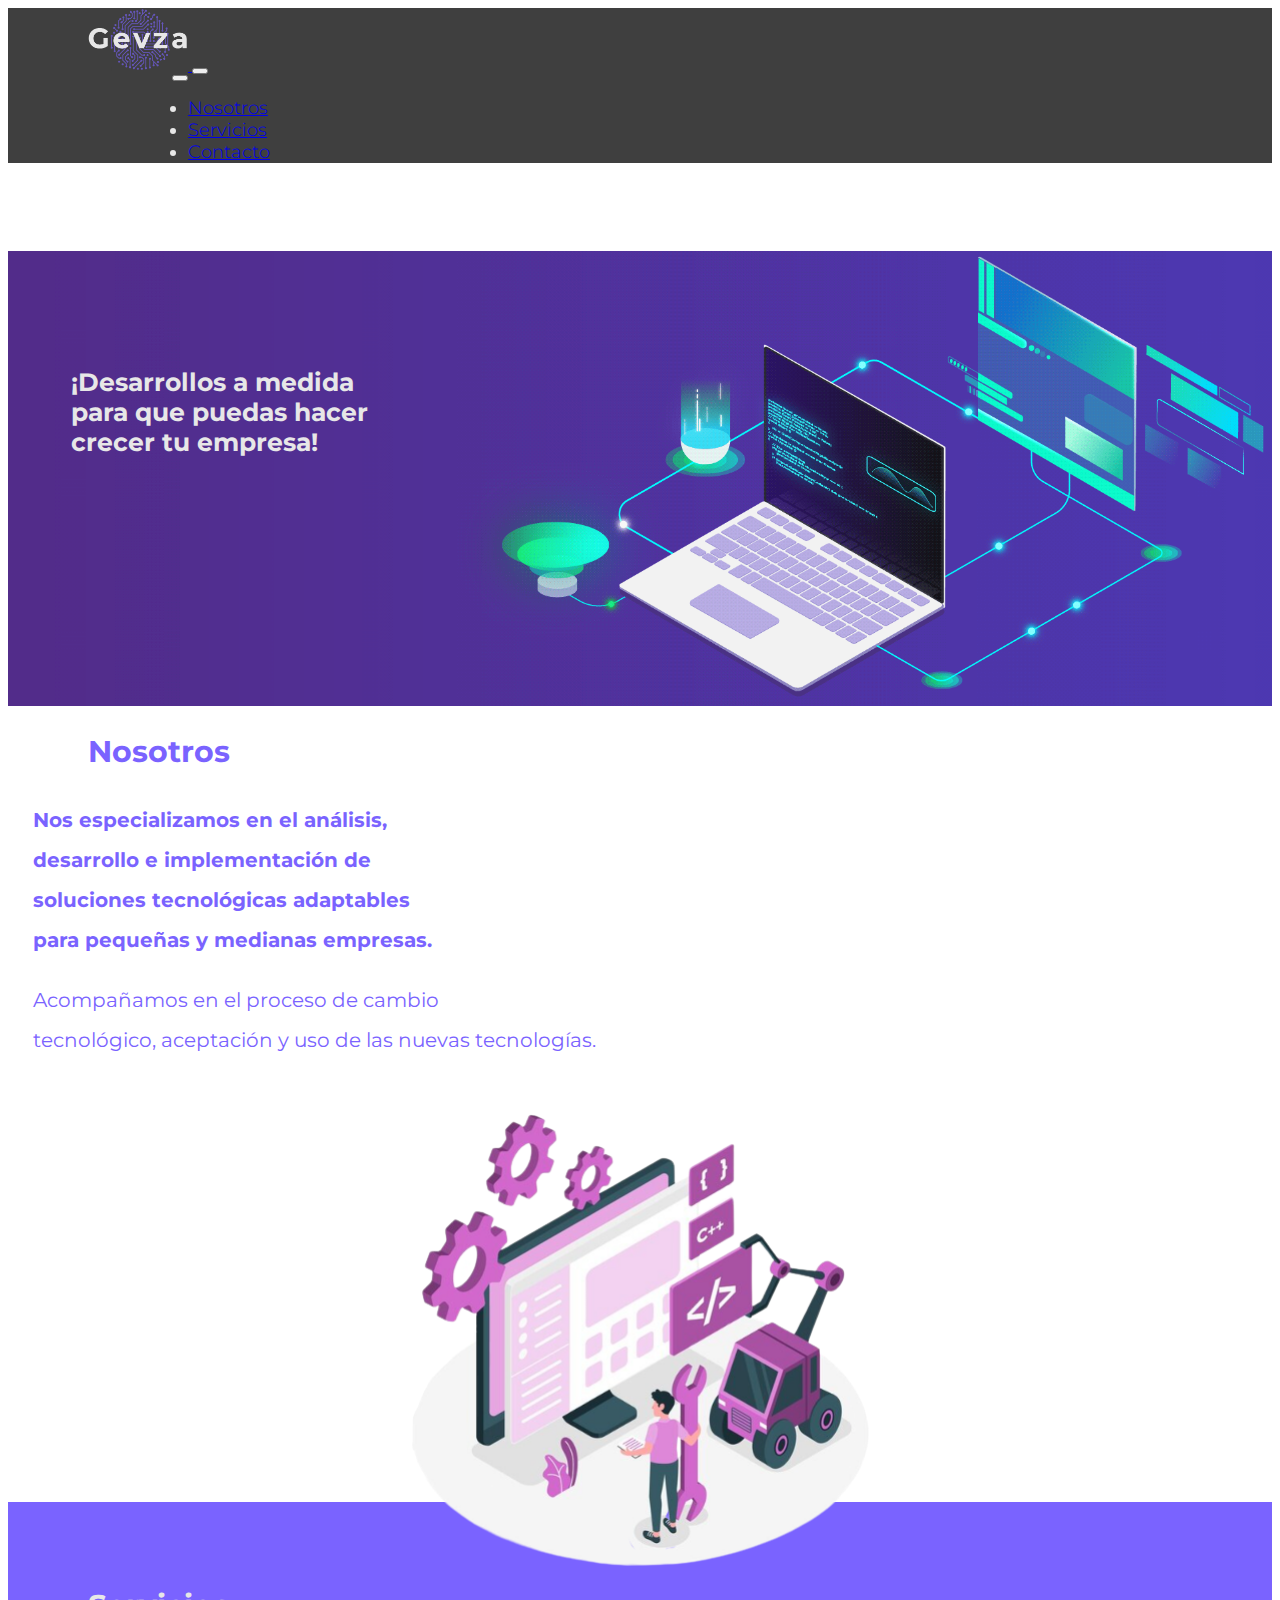
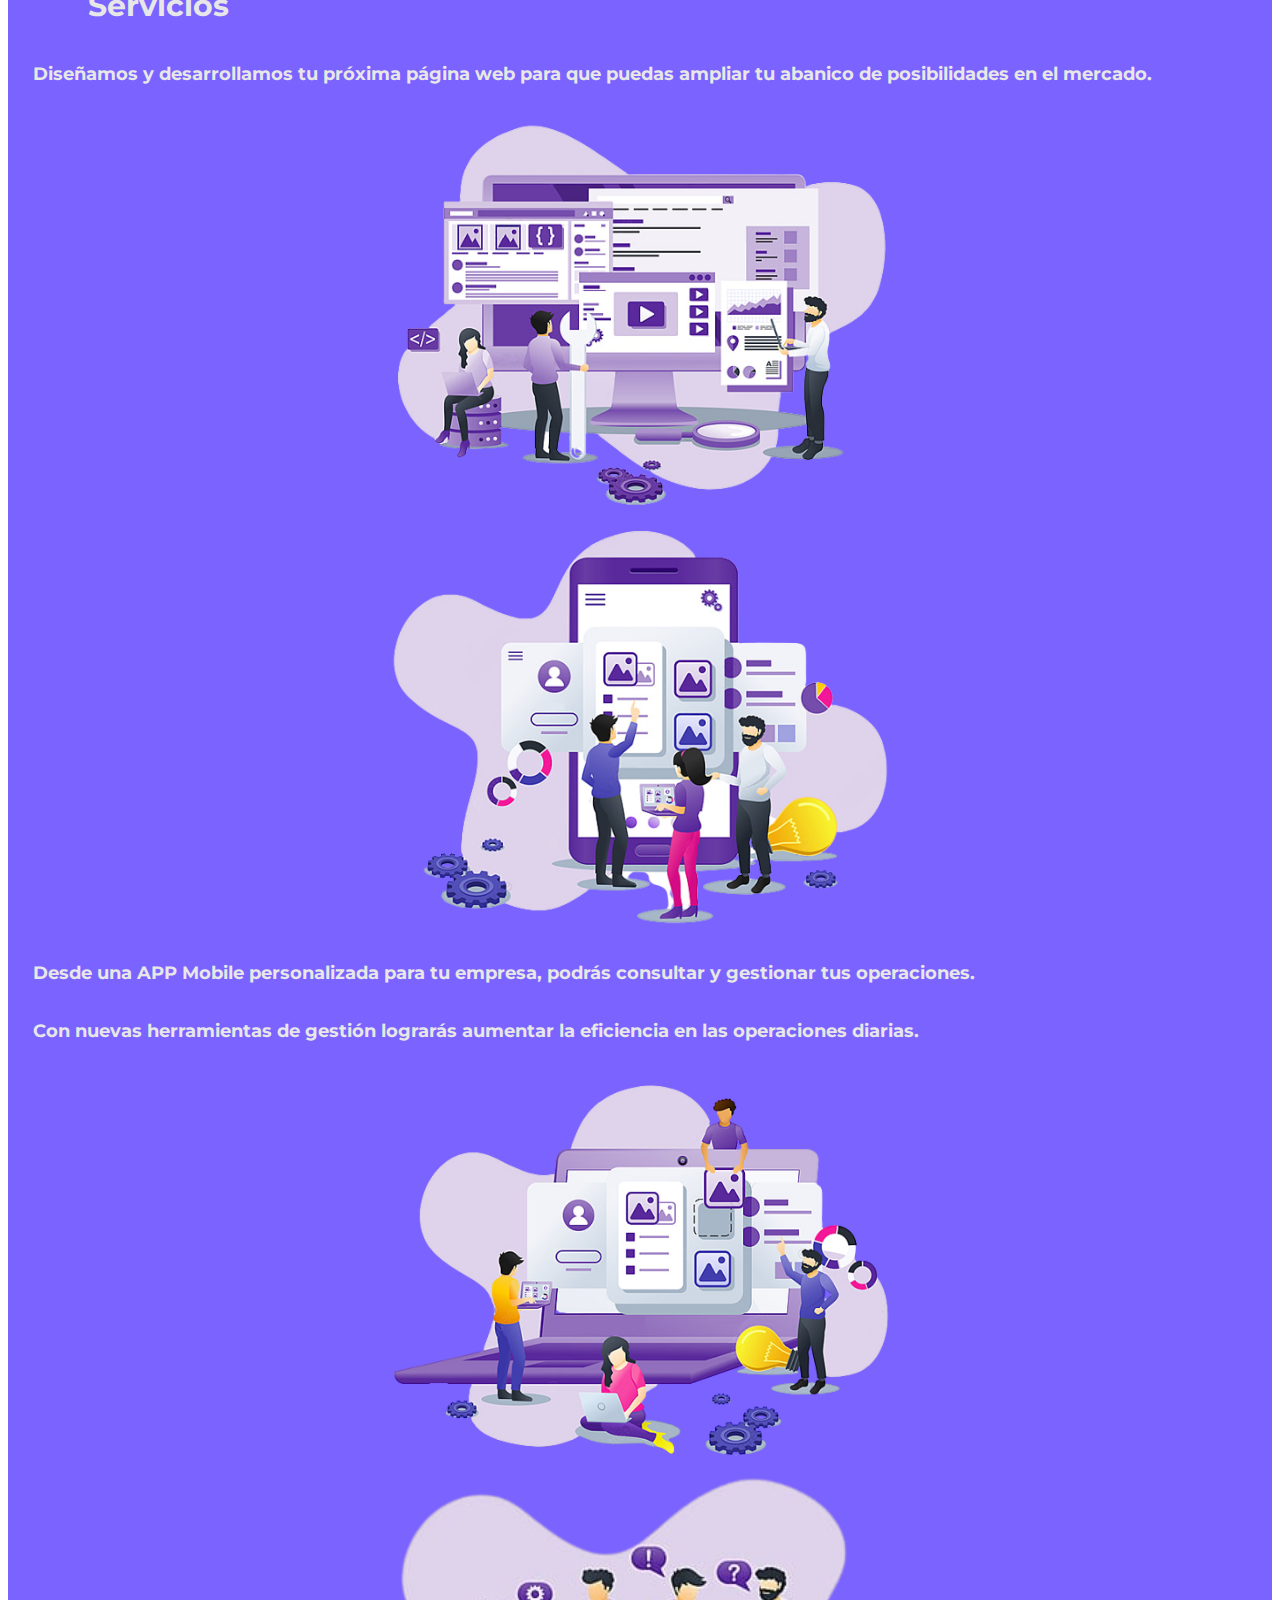
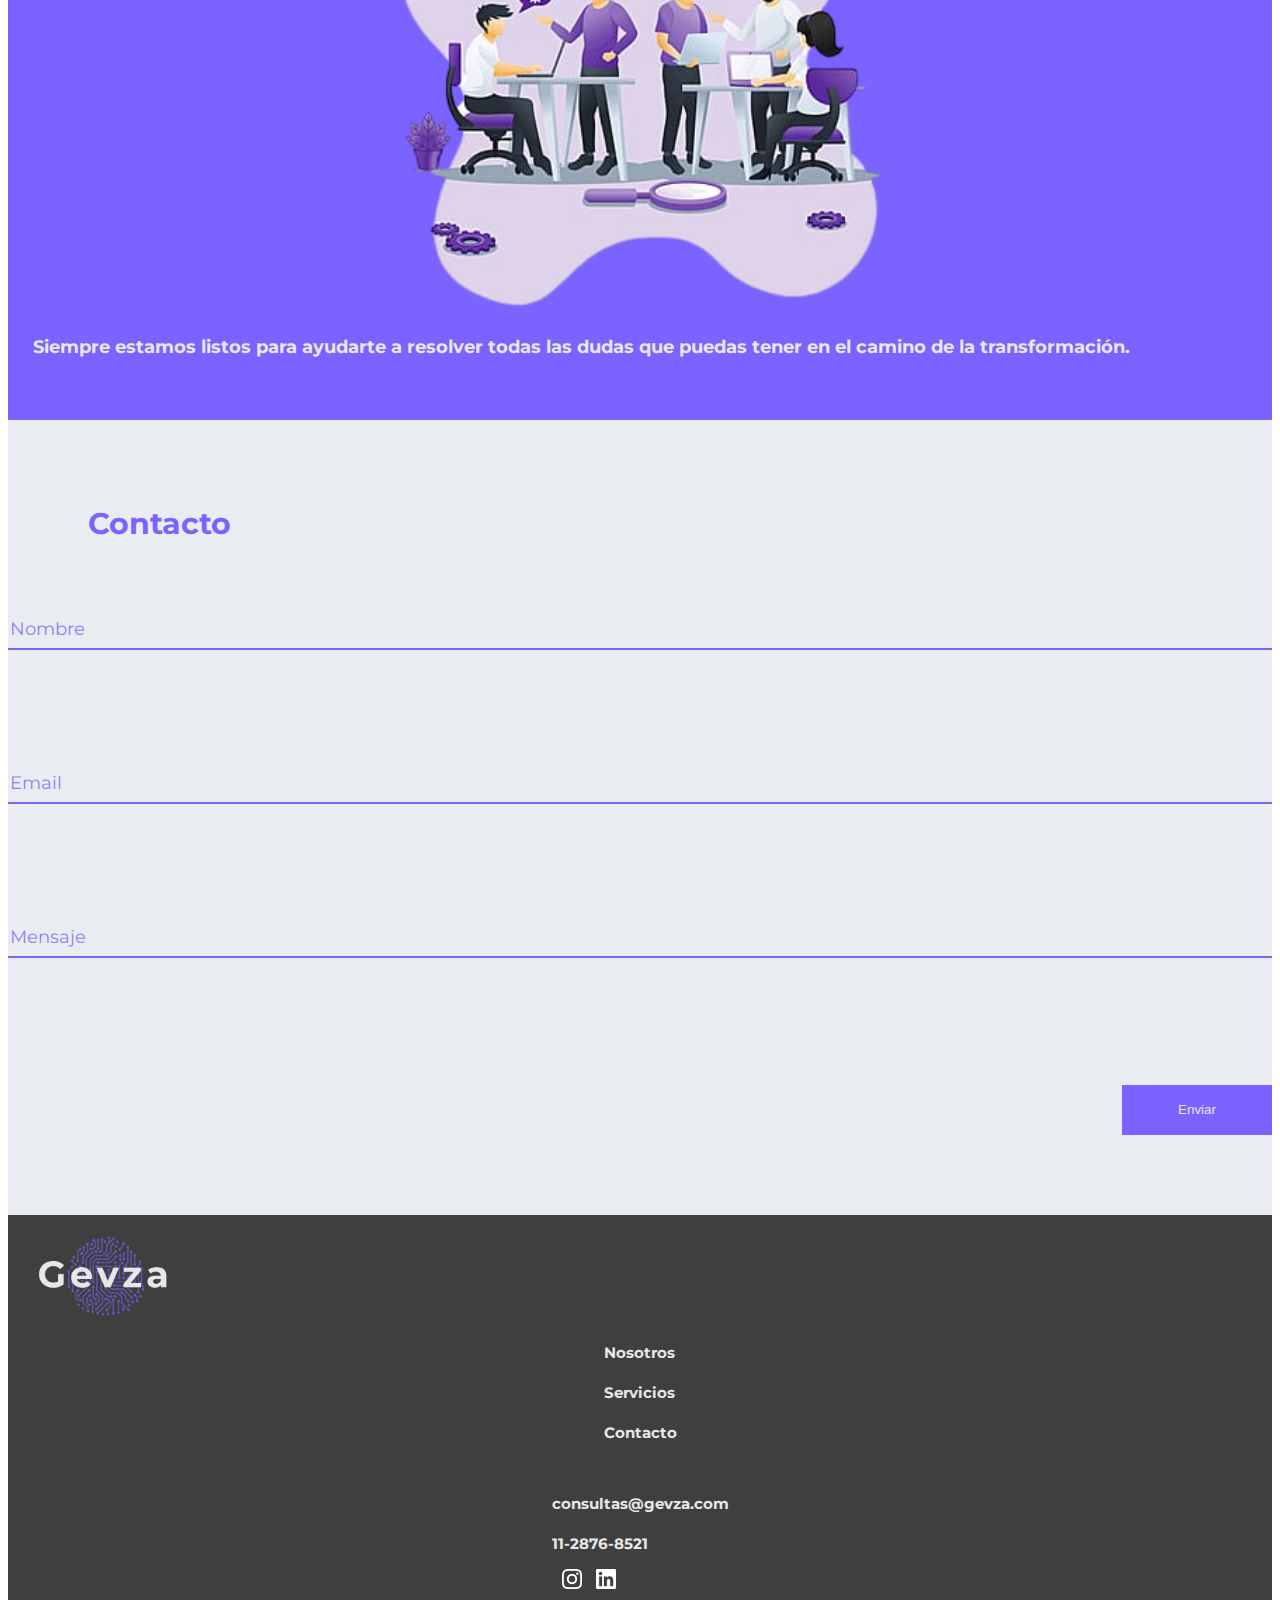
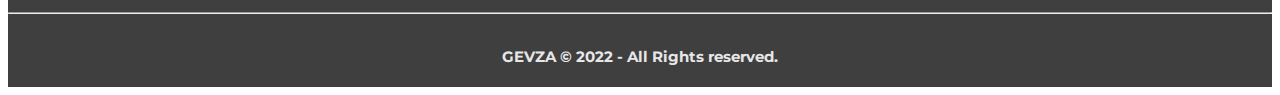
==== commit 3802b701: "modifico padding para responsive" ====
--- a/index.html
+++ b/index.html
@@ -133,6 +133,7 @@
                 Contacto
             </p>
         </div>
+        <!--
         <div class="container containerContacto">
             <div class="row align-items-start marginRight0px">
                 <div class="col-lg-3 col-sm-3">
@@ -157,6 +158,37 @@
                 </div>
             </div>
         </div>
+        -->
+        <form style="margin-bottom: 0px;" action="https://formsubmit.co/consultas@gevza.com" method="POST">
+        <div class="container containerContacto">
+            <div class="row align-items-start marginRight0px">
+                <!--<form class="align-items-start marginRight0px" action="https://formsubmit.co/consultas@gevza.com" method="POST">-->
+                <div class="col-lg-3 col-sm-3">
+                    <div class="containerCuerpo">
+                        <input type="text" class="campos" placeholder="Nombre" name="Nombre">
+                    </div>
+                </div>
+                <div class="col-lg-4 col-sm-4">
+                    <div class="containerCuerpo">
+                        <input type="email" class="campos" placeholder="Email" name="Email">
+                    </div>
+                </div>
+                <div class="col-lg-5 col-sm-5">
+                    <div class="containerCuerpo">
+                        <input type="text" class="campos" placeholder="Mensaje" name="Mensaje">
+                    </div>
+                </div>
+                <div class="col-lg-12 col-sm-12 ">
+                    <div class="containerEnviar">
+                        <input type="submit" class="btn  btn-enviar" value="Enviar"/>
+                    </div>
+                </div>
+            </div>
+        </div>
+        <input type="hidden" name="_next" value="http://localhost:8080/gevza/thanks.html">
+        <input type="hidden" name="_captcha" value="false">
+        <input type="hidden" name="_template" value="table">
+        </form>
     </div>
     <!-- FIN CONTACTO-->
 
@@ -178,7 +210,7 @@
                 </div>
                 <div class="col-lg-4 containerImgBuildFooter">
                     <p class="datosContacto">
-                        gevzaok@gmail.com <br>
+                        consultas@gevza.com <br>
                         11-2876-8521 <br>
                         <a href="https://www.instagram.com/gevza_/" target="_blank"> <img class="iconoFooter" src="img/instagram.png" alt="No disponible"></a>
                         <a href="https://www.linkedin.com/in/ezequiel-barraza-311770140/" target="_blank"> <img class="iconoFooter" src="img/linkedin.png" alt="No disponible"></a>
--- a/css/styles.css
+++ b/css/styles.css
@@ -299,6 +299,10 @@
     .containerEnviar{
         text-align: center;
     }
+
+    .paddingLeft{
+        padding-left: 0px;
+    }
     
 
 }
